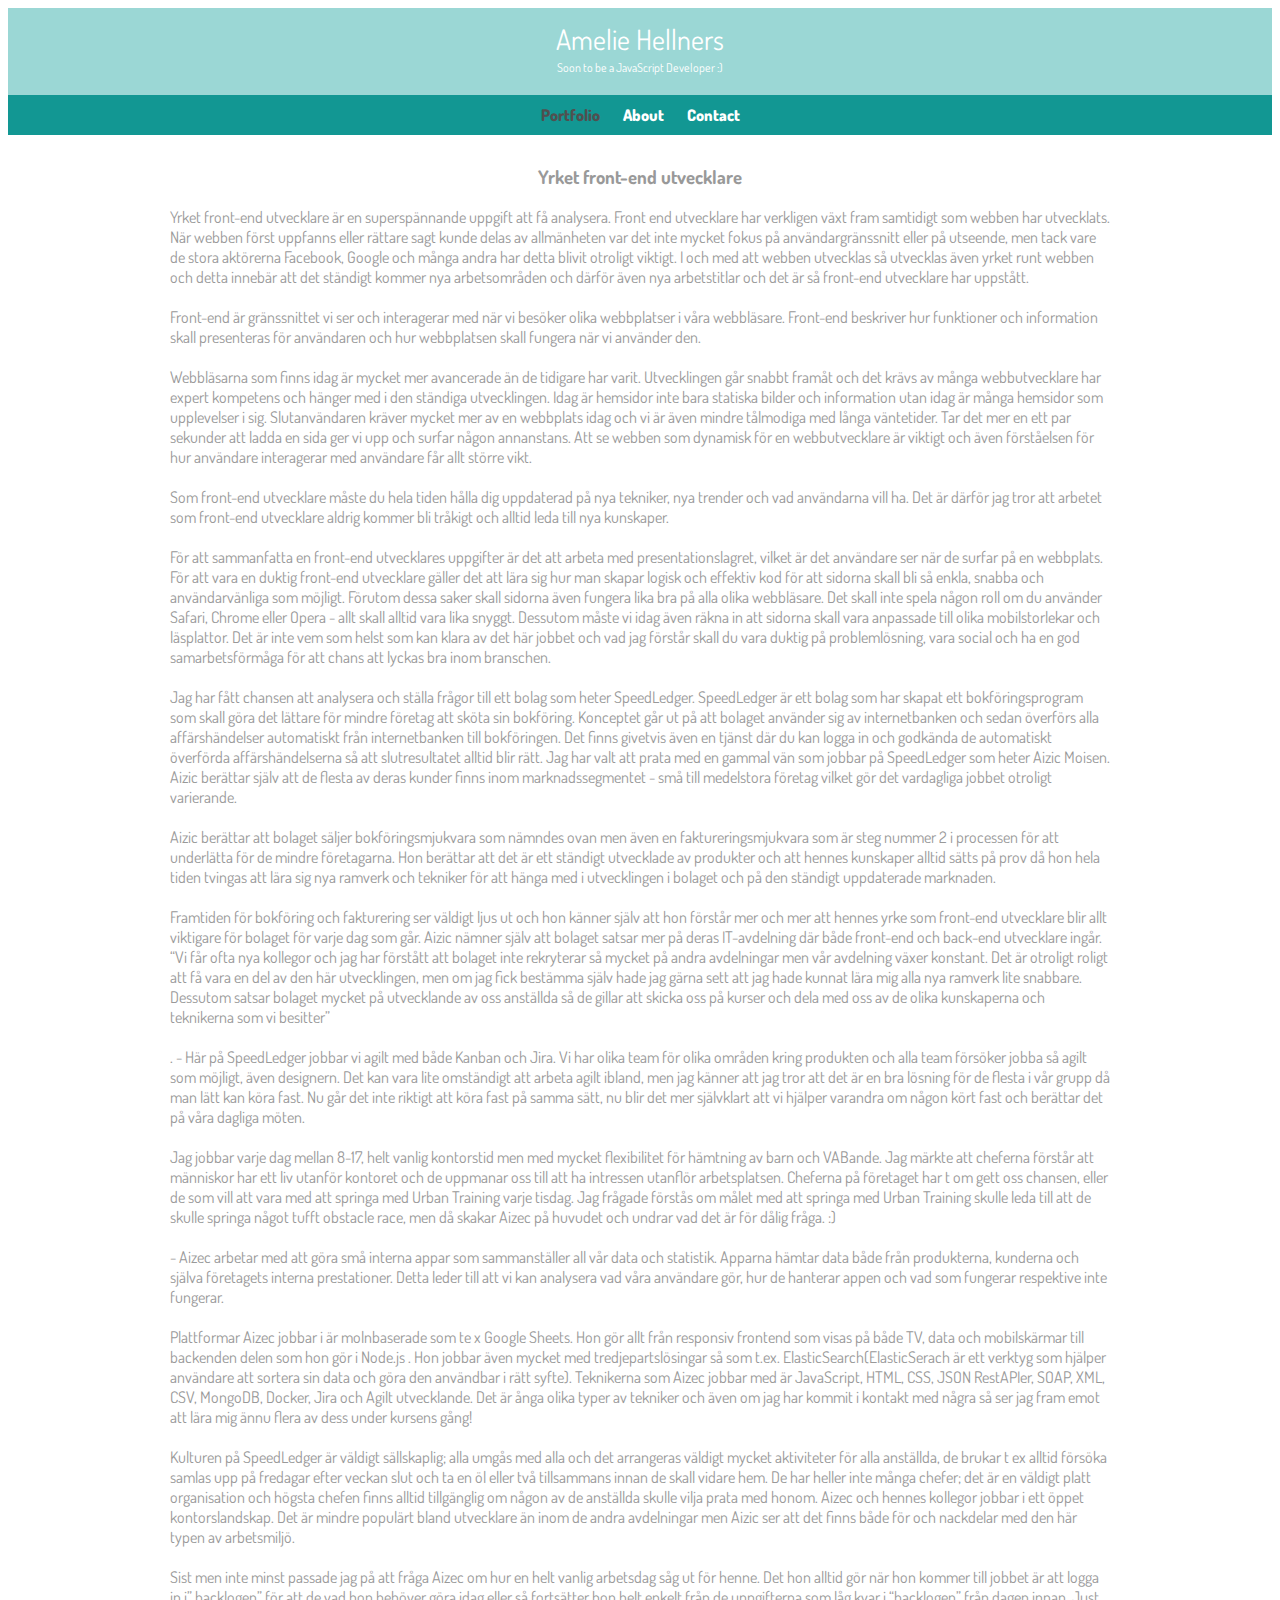
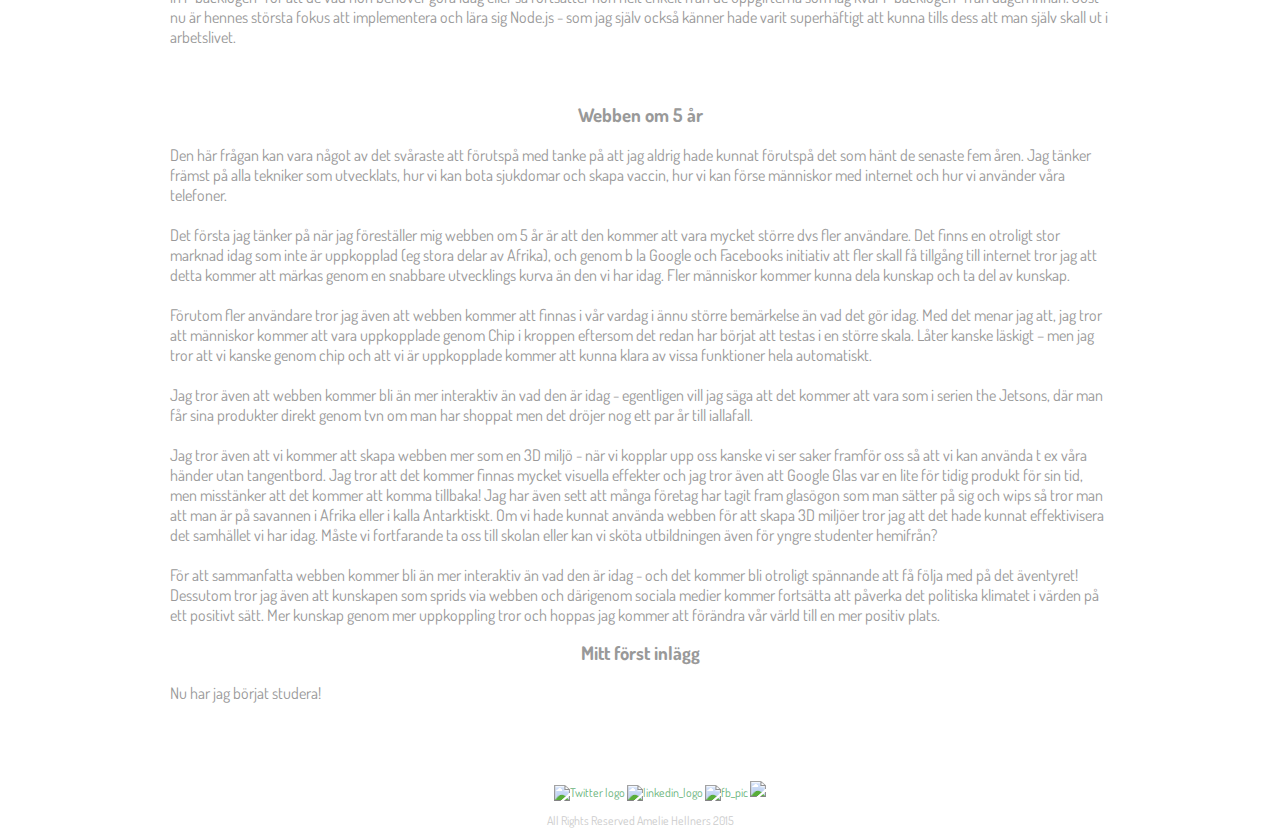
==== index.html @ 3ca5bb0c "updated with job analysis" ====
<!DOCTYPE html>
<html>
  <head>
    <meta charset="utf-8">
    <title>Amelie Hellners Portfolio</title>
    <link rel="stylesheet" href="css/normalize.css">
    <link href='http://fonts.googleapis.com/css?family=Changa+One|Open+Sans:400italic,700italic,400,700,800' rel='stylesheet' type='text/css'>
    <link href='https://fonts.googleapis.com/css?family=Dosis' rel='stylesheet' type='text/css'>
    <link rel="stylesheet" href="css/main.css">
    <link rel="stylesheet" href="css/animate.css">
    
  </head>
  <body>
    <header>
      <a href="index.html" id="logo">
        <h1>Amelie Hellners</h1>
        <h2>Soon to be a JavaScript Developer :)</h2>
      </a>
      <nav>
        <ul class="footer_list">
          <li><a href="index.html" class="selected">Portfolio</a></li>
          <li><a href="about.html">About</a></li>
          <li><a href="contact.html">Contact</a></li>
        </ul>
      </nav>
    </header>
    <div id="wrapper">
      <section>
        <article class="">
        <h3>Yrket front-end utvecklare</h3>
        <p>Yrket front-end utvecklare är en superspännande uppgift att få analysera. Front end utvecklare har verkligen växt fram samtidigt som webben har utvecklats. När webben först uppfanns eller rättare sagt kunde delas av allmänheten var det inte mycket fokus på användargränssnitt eller på utseende, men tack vare de stora aktörerna Facebook, Google och många andra har detta blivit otroligt viktigt. I och med att webben utvecklas så utvecklas även yrket runt webben och detta innebär att det ständigt kommer nya arbetsområden och därför även nya arbetstitlar och det är så front-end utvecklare har uppstått.<br><br>
 
Front-end är gränssnittet vi ser och interagerar med när vi besöker olika webbplatser i våra webbläsare. Front-end beskriver hur funktioner och information skall presenteras för användaren och hur webbplatsen skall fungera när vi använder den.<br><br>
 
Webbläsarna som finns idag är mycket mer avancerade än de tidigare har varit. Utvecklingen går snabbt framåt och det krävs av många webbutvecklare har expert kompetens och hänger med i den ständiga utvecklingen. Idag är hemsidor inte bara statiska bilder och information utan idag är många hemsidor som upplevelser i sig. Slutanvändaren kräver mycket mer av en webbplats idag och vi är även mindre tålmodiga med långa väntetider. Tar det mer en ett par sekunder att ladda en sida ger vi upp och surfar någon annanstans. Att se webben som dynamisk för en webbutvecklare är viktigt och även förståelsen för hur användare interagerar med användare får allt större vikt.<br><br>
 
Som front-end utvecklare måste du hela tiden hålla dig uppdaterad på nya tekniker, nya trender och vad användarna vill ha. Det är därför jag tror att arbetet som front-end utvecklare aldrig kommer bli tråkigt och alltid leda till nya kunskaper.<br><br>

För att sammanfatta en front-end utvecklares uppgifter är det att arbeta med presentationslagret, vilket är det användare ser när de surfar på en webbplats. För att vara en duktig front-end utvecklare gäller det att lära sig hur man skapar logisk och effektiv kod för att sidorna skall bli så enkla, snabba och användarvänliga som möjligt. Förutom dessa saker skall sidorna även fungera lika bra på alla olika webbläsare. Det skall inte spela någon roll om du använder Safari, Chrome eller Opera - allt skall alltid vara lika snyggt. Dessutom måste vi idag även räkna in att sidorna skall vara anpassade till olika mobilstorlekar och läsplattor. Det är inte vem som helst som kan klara av det här jobbet och vad jag förstår skall du vara duktig på problemlösning, vara social och ha en god samarbetsförmåga för att chans att lyckas bra inom branschen. <br><br>

Jag har fått chansen att analysera och ställa frågor till ett bolag som heter SpeedLedger. SpeedLedger är ett bolag som har skapat ett bokföringsprogram som skall göra det lättare för mindre företag att sköta sin bokföring. Konceptet går ut på att bolaget använder sig av internetbanken och sedan överförs alla affärshändelser automatiskt från internetbanken till bokföringen. Det finns givetvis även en tjänst där du kan logga in och godkända de automatiskt överförda affärshändelserna så att slutresultatet alltid blir rätt. Jag har valt att prata med en gammal vän som jobbar på SpeedLedger som heter Aizic Moisen. Aizic berättar själv att de flesta av deras kunder finns inom marknadssegmentet - små till medelstora företag vilket gör det vardagliga jobbet otroligt varierande.<br><br>
 
Aizic berättar att bolaget säljer bokföringsmjukvara som nämndes ovan men även en faktureringsmjukvara som är steg nummer 2 i processen för att underlätta för de mindre företagarna. Hon berättar att det är ett ständigt utvecklade av produkter och att hennes kunskaper alltid sätts på prov då hon hela tiden tvingas att lära sig nya ramverk och tekniker för att hänga med i utvecklingen i bolaget och på den ständigt uppdaterade marknaden.<br><br>
 
Framtiden för bokföring och fakturering ser väldigt ljus ut och hon känner själv att hon förstår mer och mer att hennes yrke som front-end utvecklare blir allt viktigare för bolaget för varje dag som går. Aizic nämner själv att bolaget satsar mer på deras IT-avdelning där både front-end och back-end utvecklare ingår. “Vi får ofta nya kollegor och jag har förstått att bolaget inte rekryterar så mycket på andra avdelningar men vår avdelning växer konstant. Det är otroligt roligt att få vara en del av den här utvecklingen, men om jag fick bestämma själv hade jag gärna sett att jag hade kunnat lära mig alla nya ramverk lite snabbare. Dessutom satsar bolaget mycket på utvecklande av oss anställda så de gillar att skicka oss på kurser och dela med oss av de olika kunskaperna och teknikerna som vi besitter”<br><br>
.
- Här på SpeedLedger jobbar vi agilt med både Kanban och Jira. Vi har olika team för olika områden kring produkten och alla team försöker jobba så agilt som möjligt, även designern. Det kan vara lite omständigt att arbeta agilt ibland, men jag känner att jag tror att det är en bra lösning för de flesta i vår grupp då man lätt kan köra fast. Nu går det inte riktigt att köra fast på samma sätt, nu blir det mer självklart att vi hjälper varandra om någon kört fast och berättar det på våra dagliga möten.<br><br>
 
Jag jobbar varje dag mellan 8-17, helt vanlig kontorstid men med mycket flexibilitet för hämtning av barn och VABande. Jag märkte att cheferna förstår att människor har ett liv utanför kontoret och de uppmanar oss till att ha intressen utanflör arbetsplatsen. Cheferna på företaget har t om gett oss chansen, eller de som vill att vara med att springa med Urban Training varje tisdag. Jag frågade förstås om målet med att springa med Urban Training skulle leda till att de skulle springa något tufft obstacle race, men då skakar Aizec på huvudet och undrar vad det är för dålig fråga. :) <br><br>

- Aizec arbetar med att göra små interna appar som sammanställer all vår data och statistik. Apparna hämtar data både från produkterna, kunderna och själva företagets interna prestationer. Detta leder till att vi kan analysera vad våra användare gör, hur de hanterar appen och vad som fungerar respektive inte fungerar. <br><br>
 
Plattformar Aizec jobbar i är molnbaserade som te x  Google Sheets. Hon gör allt från responsiv frontend som visas på både TV, data och mobilskärmar till backenden delen som hon gör i  Node.js . Hon jobbar även mycket med tredjepartslösingar så som t.ex. ElasticSearch(ElasticSerach är ett verktyg som hjälper användare att sortera sin data och göra den användbar i rätt syfte). Teknikerna som Aizec jobbar med är JavaScript, HTML, CSS, JSON RestAPIer, SOAP, XML, CSV, MongoDB,  Docker, Jira och Agilt utvecklande. Det är ånga olika typer av tekniker och även om jag har kommit i kontakt med några så ser jag fram emot att lära mig ännu flera av dess under kursens gång! <br><br>

Kulturen på SpeedLedger  är väldigt sällskaplig; alla umgås med alla och det arrangeras väldigt mycket aktiviteter för alla anställda, de brukar t ex alltid försöka samlas upp på fredagar efter veckan slut och ta en öl eller två tillsammans innan de skall vidare hem. De har heller inte många chefer; det är en väldigt platt organisation och högsta chefen finns alltid tillgänglig om någon av de anställda skulle vilja prata med honom. Aizec och hennes kollegor  jobbar i ett öppet kontorslandskap. Det är mindre populärt bland utvecklare än inom de andra avdelningar men Aizic ser att det finns både för och nackdelar med den här typen av arbetsmiljö. <br><br>
 
Sist men inte minst passade jag på att fråga Aizec om hur en helt vanlig arbetsdag såg ut för henne. Det hon alltid gör när hon kommer till jobbet är att logga in i” backlogen” för att de vad hon behöver göra idag eller så fortsätter hon helt enkelt från de uppgifterna som låg kvar i “backlogen” från dagen innan. Just nu är hennes största fokus att implementera och lära sig Node.js - som jag själv också känner hade varit superhäftigt att kunna tills dess att man själv skall ut i arbetslivet. <br><br>

        </p>
          <br>
          <h3>Webben om 5 år</h3>
          <p>
            Den här frågan kan vara något av det svåraste att förutspå med tanke på att jag aldrig hade kunnat förutspå det som hänt de senaste fem åren. Jag tänker främst på alla tekniker som utvecklats, hur vi kan bota sjukdomar och skapa vaccin, hur vi kan förse människor med internet och hur vi använder våra telefoner.<br><br>

Det första jag tänker på när jag föreställer mig webben om 5 år är att den kommer att vara mycket större dvs fler användare. Det finns en otroligt stor marknad idag som inte är uppkopplad (eg stora delar av Afrika), och genom b la Google och Facebooks initiativ  att fler skall få tillgång till internet tror jag att detta kommer att märkas genom en snabbare utvecklings kurva än den vi har idag. Fler människor kommer kunna dela kunskap och ta del av kunskap. <br><br>

Förutom fler användare tror jag även att webben kommer att finnas i vår vardag i ännu större bemärkelse än vad det gör idag. Med det menar jag att, jag tror att människor kommer att vara uppkopplade genom Chip i kroppen eftersom det redan har börjat att testas i en större skala.  Låter kanske läskigt – men jag tror att vi kanske genom chip och att vi är uppkopplade kommer att kunna klara av vissa funktioner hela automatiskt.<br><br>

 Jag tror även att webben kommer bli än mer interaktiv än vad den är idag - egentligen vill jag säga att det kommer att vara som i serien the Jetsons, där man får sina produkter direkt genom tvn om man har shoppat men det dröjer nog ett par år till iallafall. <br><br>

Jag tror även att vi kommer att skapa webben mer som en 3D miljö - när vi kopplar upp oss kanske vi ser saker framför oss så att vi kan använda t ex våra händer utan tangentbord. Jag tror att det kommer finnas mycket visuella effekter och jag tror även att Google Glas var en lite för tidig produkt för sin tid, men misstänker att det kommer att komma tillbaka! Jag har även sett att många företag har tagit fram glasögon som man sätter på sig och wips så tror man att man är på savannen i Afrika eller i kalla Antarktiskt. Om vi hade kunnat använda webben för att skapa 3D miljöer tror jag att det hade kunnat effektivisera det samhället vi har idag. Måste vi fortfarande ta oss till skolan eller kan vi sköta utbildningen även för yngre studenter hemifrån? <br>
<br>

För att sammanfatta webben kommer bli än mer interaktiv än vad den är idag - och det kommer bli otroligt spännande att få följa med på det äventyret! Dessutom tror jag även att kunskapen som sprids via webben och därigenom sociala medier kommer fortsätta att påverka det politiska klimatet i värden på ett positivt sätt. Mer kunskap genom mer uppkoppling tror och hoppas jag kommer att förändra vår värld till en mer positiv plats.

          </p>
        </article>

        <article class="">
          <h3>Mitt först inlägg</h3>
          <p>
            Nu har jag börjat studera!
          </p>
        </article>

      </section>
      <footer>
      <ul id="social">
        <li>
          <a href="https://twitter.com/ameliehellners" >
          <img src="https://cdn1.iconfinder.com/data/icons/somacro___dpi_social_media_icons_by_vervex-dfjq/128/twitter.png" alt="Twitter logo">
          </a>
        </li>
          <li>
            <a href="https://www.linkedin.com/pub/amelie-hellners/28/316/5aa">
            <img src="https://cdn1.iconfinder.com/data/icons/somacro___dpi_social_media_icons_by_vervex-dfjq/128/linkedin.png" alt="linkedin_logo">  
            </a> 
          </li>

        <li>
           <a href ="https://www.facebook.com/ahellners" >
          <img src="https://cdn1.iconfinder.com/data/icons/somacro___dpi_social_media_icons_by_vervex-dfjq/128/facebook.png" alt="fb_pic">          
        </li>
        <li>
          <a href="www.instagram/ampelie">
          <img src="https://cdn1.iconfinder.com/data/icons/somacro___dpi_social_media_icons_by_vervex-dfjq/128/instagram.png">
          </a>
        </li>
      </ul>
               <p>All Rights Reserved Amelie Hellners 2015</p>

       </footer>
    </div>

    
  </body>
    <script src="js/wow.min.js"></script>
              <script>
              new WOW().init();
              </script>
</html>
---- css/main.css ----
/**********************************
GENERAL
***********************************/

body {
  font-family: 'Dosis', sans-serif;
}

#wrapper {
  max-width: 940px;
  margin: 0 auto;
  padding: 0 5%;
}

a {
  text-decoration: none;
}

img {
  max-width: 100%;
}

h3, h4 {
  margin: 0 0 1em 0;
  text-align: center;
    font-family: 'Dosis', sans-serif;

}


/**********************************
HEADING
***********************************/

header {
  float: left;
  margin: 0 0 30px 0;
  padding: 5px 0 0 0;
  width: 100%;
}

#logo {
  text-align: center;
  margin: 0;
}

h1 {
  font-family: 'Dosis', sans-serif;
  margin: 15px 0;
  font-size: 1.75em;
  font-weight: normal;
  line-height: 0.8em;
}

h2 {
  font-size: 0.75em;
  margin: -5px 0 0;
  font-weight: normal;
  font-family: 'Dosis', sans-serif;
}



/**********************************
NAVIGATION
***********************************/

nav {
  text-align: center;
  padding: 10px 0;
  margin: 20px 0 0;
  font-family: 'Dosis', sans-serif;
}

nav ul {
  list-style: none;
  margin: 0 10px;
  padding: 0;
  font-family: 'Dosis', sans-serif;

}

nav li {
  display: inline-block;
  font-family: 'Dosis', sans-serif;

}

nav a {
  font-weight: 800;
  padding: 15px 10px;
  font-family: 'Dosis', sans-serif;

}



/**********************************
FOOTER
***********************************/

footer {
  font-size: 0.75em;
  text-align: center;
  clear: both;
  padding-top: 50px;
  color: #ccc;
}

.social-icon {
  width: 20px;
  height: 20px;
  margin: 0 5px;
}

.footer{
  width: 40px;
  height: 40px;
  margin: 0 5px;

}

ul #social {

    width: 128px;
    height: 128px;
    margin: 50px auto;
}

ol ul{
  list-style: none;
}

li{

   display:inline;
}

#social ul li{
    float: left;
    width: 25%;
}



/**********************************
PAGE: PORTFOLIO
***********************************/

#gallery {
  margin: 0;
  padding: 0;
  list-style: none;
}

#gallery li {
  float: left;
  width: 45%;
  margin: 2.5%;
  background-color: #f5f5f5;
  color: #bdc3c7;
}

#gallery li a p {
  margin: 0;
  padding: 5%;
  font-size: 0.75em;
  color: #bdc3c7
}



/**********************************
PAGE: ABOUT
***********************************/
  .profile-photo {
    display: block;
    max-width: 220px;
    margin: 0 auto 30px;

}

.about_me{
text-align: center; 

}



/**********************************
PAGE: CONTACT
***********************************/

.contact-info {
  list-style: none;
  padding: 0;
  margin: 0;
  font-size: 0.9em;
}

.contact-info a {
  display: block;
  min-height: 20px;
  background-repeat: no-repeat;
  background-size: 20px 20px;
  padding: 0 0 0 30px;
  margin: 0 0 10px;
}

.contact-info li.phone a {
  background-image: url('../img/phone.png');
}

.contact-info li.mail a {
  background-image: url('../img/mail.png');
}

.contact-info li.twitter a {
  background-image: url('../img/twitter.png');
}



/**********************************
COLORS
***********************************/

/* site body */
body {
  background-color: #fff;
  color: #999;
}

/* green header */
header {
  background: #9BD7D5;
  border-color: #FFF5C3;
}

/* nav background on mobile */
nav {
  background: #129793;
}

/* logo text */
h1, h2 {
  color: #fff;
}

/* links */
a {
  color: #6ab47b;
}

/* nav link */
nav a, nav a:visited {
  color: #fff;
}

/* selected nav link */
nav a.selected, nav a:hover {
  color: #505050;
}
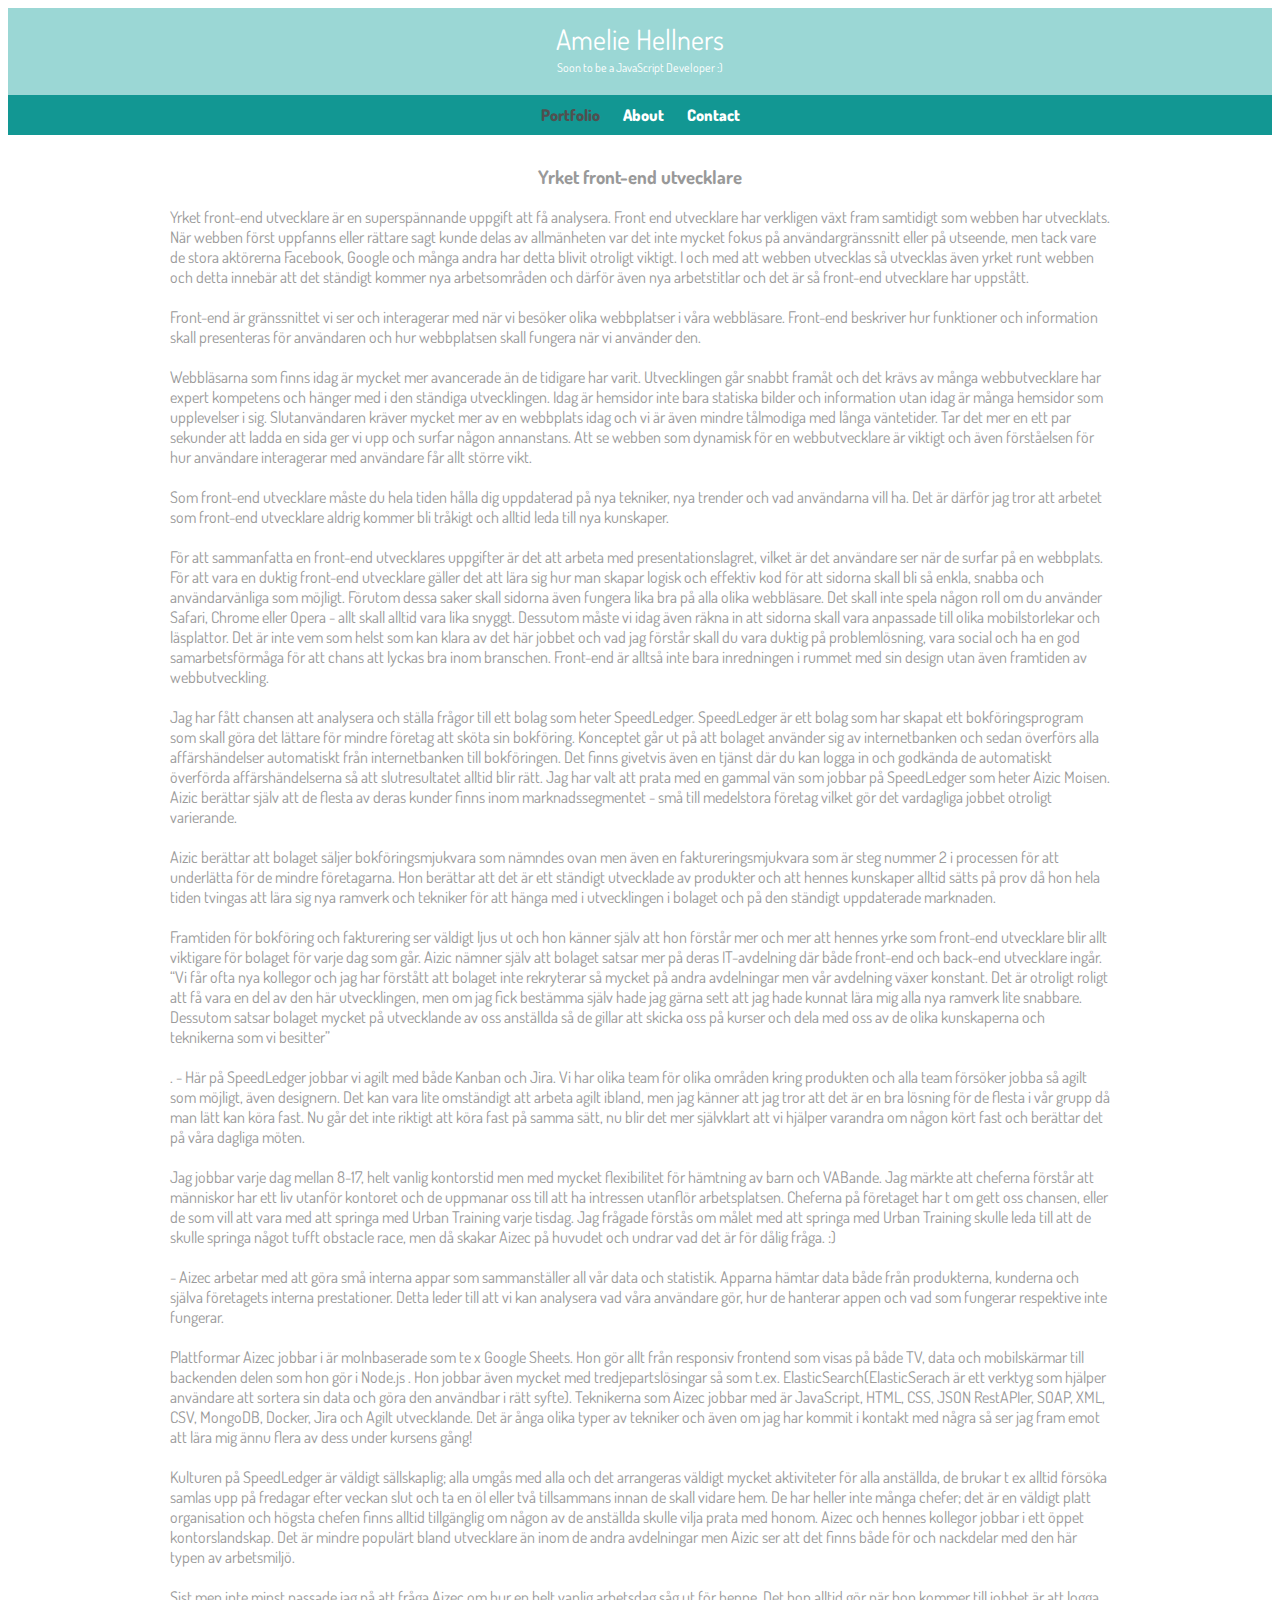
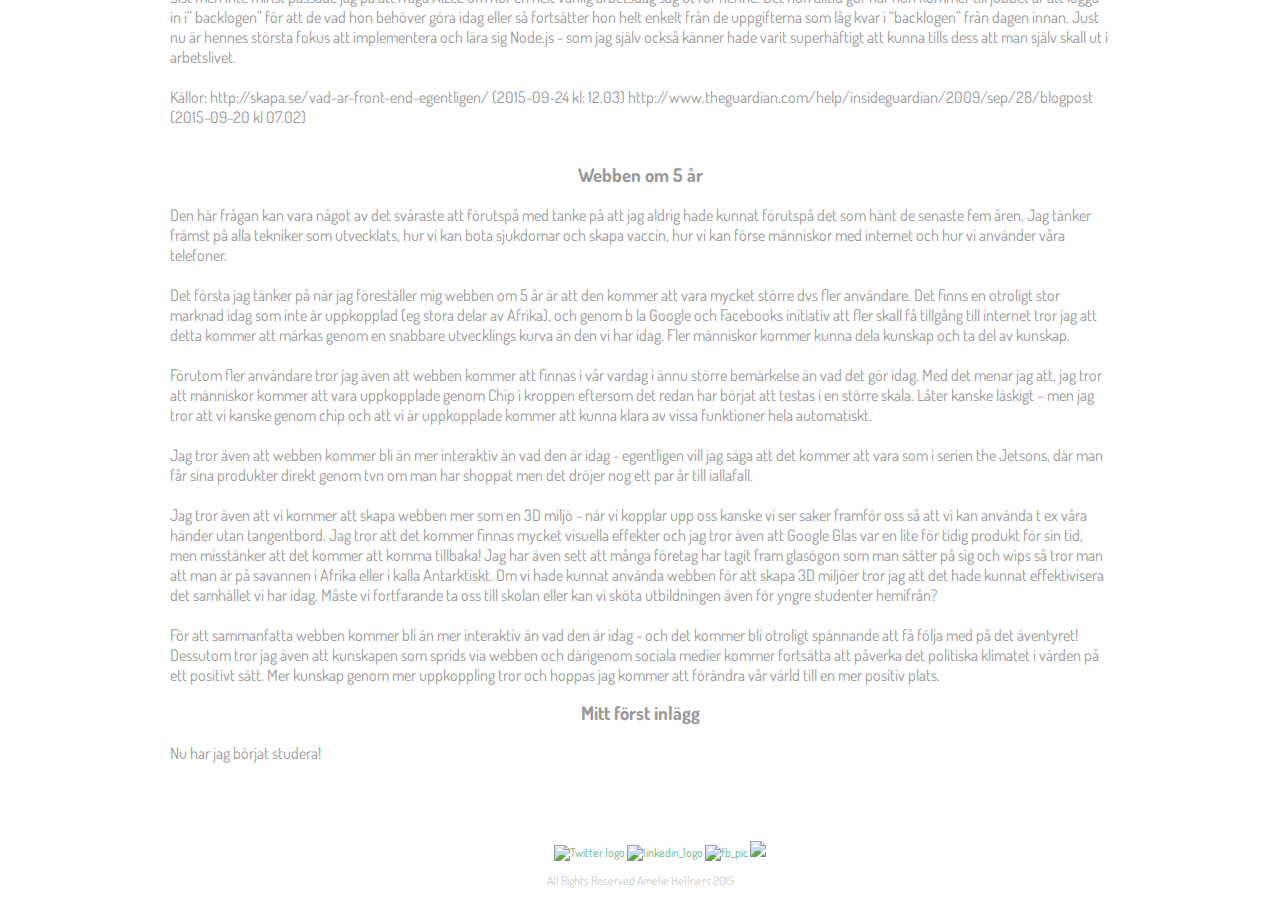
==== commit a843ef5f: "added sources" ====
--- a/index.html
+++ b/index.html
@@ -36,7 +36,7 @@
  
 Som front-end utvecklare måste du hela tiden hålla dig uppdaterad på nya tekniker, nya trender och vad användarna vill ha. Det är därför jag tror att arbetet som front-end utvecklare aldrig kommer bli tråkigt och alltid leda till nya kunskaper.<br><br>
 
-För att sammanfatta en front-end utvecklares uppgifter är det att arbeta med presentationslagret, vilket är det användare ser när de surfar på en webbplats. För att vara en duktig front-end utvecklare gäller det att lära sig hur man skapar logisk och effektiv kod för att sidorna skall bli så enkla, snabba och användarvänliga som möjligt. Förutom dessa saker skall sidorna även fungera lika bra på alla olika webbläsare. Det skall inte spela någon roll om du använder Safari, Chrome eller Opera - allt skall alltid vara lika snyggt. Dessutom måste vi idag även räkna in att sidorna skall vara anpassade till olika mobilstorlekar och läsplattor. Det är inte vem som helst som kan klara av det här jobbet och vad jag förstår skall du vara duktig på problemlösning, vara social och ha en god samarbetsförmåga för att chans att lyckas bra inom branschen. <br><br>
+För att sammanfatta en front-end utvecklares uppgifter är det att arbeta med presentationslagret, vilket är det användare ser när de surfar på en webbplats. För att vara en duktig front-end utvecklare gäller det att lära sig hur man skapar logisk och effektiv kod för att sidorna skall bli så enkla, snabba och användarvänliga som möjligt. Förutom dessa saker skall sidorna även fungera lika bra på alla olika webbläsare. Det skall inte spela någon roll om du använder Safari, Chrome eller Opera - allt skall alltid vara lika snyggt. Dessutom måste vi idag även räkna in att sidorna skall vara anpassade till olika mobilstorlekar och läsplattor. Det är inte vem som helst som kan klara av det här jobbet och vad jag förstår skall du vara duktig på problemlösning, vara social och ha en god samarbetsförmåga för att chans att lyckas bra inom branschen. Front-end är alltså inte bara inredningen i rummet med sin design utan även framtiden av webbutveckling.<br><br>
 
 Jag har fått chansen att analysera och ställa frågor till ett bolag som heter SpeedLedger. SpeedLedger är ett bolag som har skapat ett bokföringsprogram som skall göra det lättare för mindre företag att sköta sin bokföring. Konceptet går ut på att bolaget använder sig av internetbanken och sedan överförs alla affärshändelser automatiskt från internetbanken till bokföringen. Det finns givetvis även en tjänst där du kan logga in och godkända de automatiskt överförda affärshändelserna så att slutresultatet alltid blir rätt. Jag har valt att prata med en gammal vän som jobbar på SpeedLedger som heter Aizic Moisen. Aizic berättar själv att de flesta av deras kunder finns inom marknadssegmentet - små till medelstora företag vilket gör det vardagliga jobbet otroligt varierande.<br><br>
  
@@ -56,6 +56,9 @@
  
 Sist men inte minst passade jag på att fråga Aizec om hur en helt vanlig arbetsdag såg ut för henne. Det hon alltid gör när hon kommer till jobbet är att logga in i” backlogen” för att de vad hon behöver göra idag eller så fortsätter hon helt enkelt från de uppgifterna som låg kvar i “backlogen” från dagen innan. Just nu är hennes största fokus att implementera och lära sig Node.js - som jag själv också känner hade varit superhäftigt att kunna tills dess att man själv skall ut i arbetslivet. <br><br>
 
+
+Källor: http://skapa.se/vad-ar-front-end-egentligen/ (2015-09-24 kl: 12.03)
+        http://www.theguardian.com/help/insideguardian/2009/sep/28/blogpost (2015-09-20 kl 07.02)
         </p>
           <br>
           <h3>Webben om 5 år</h3>
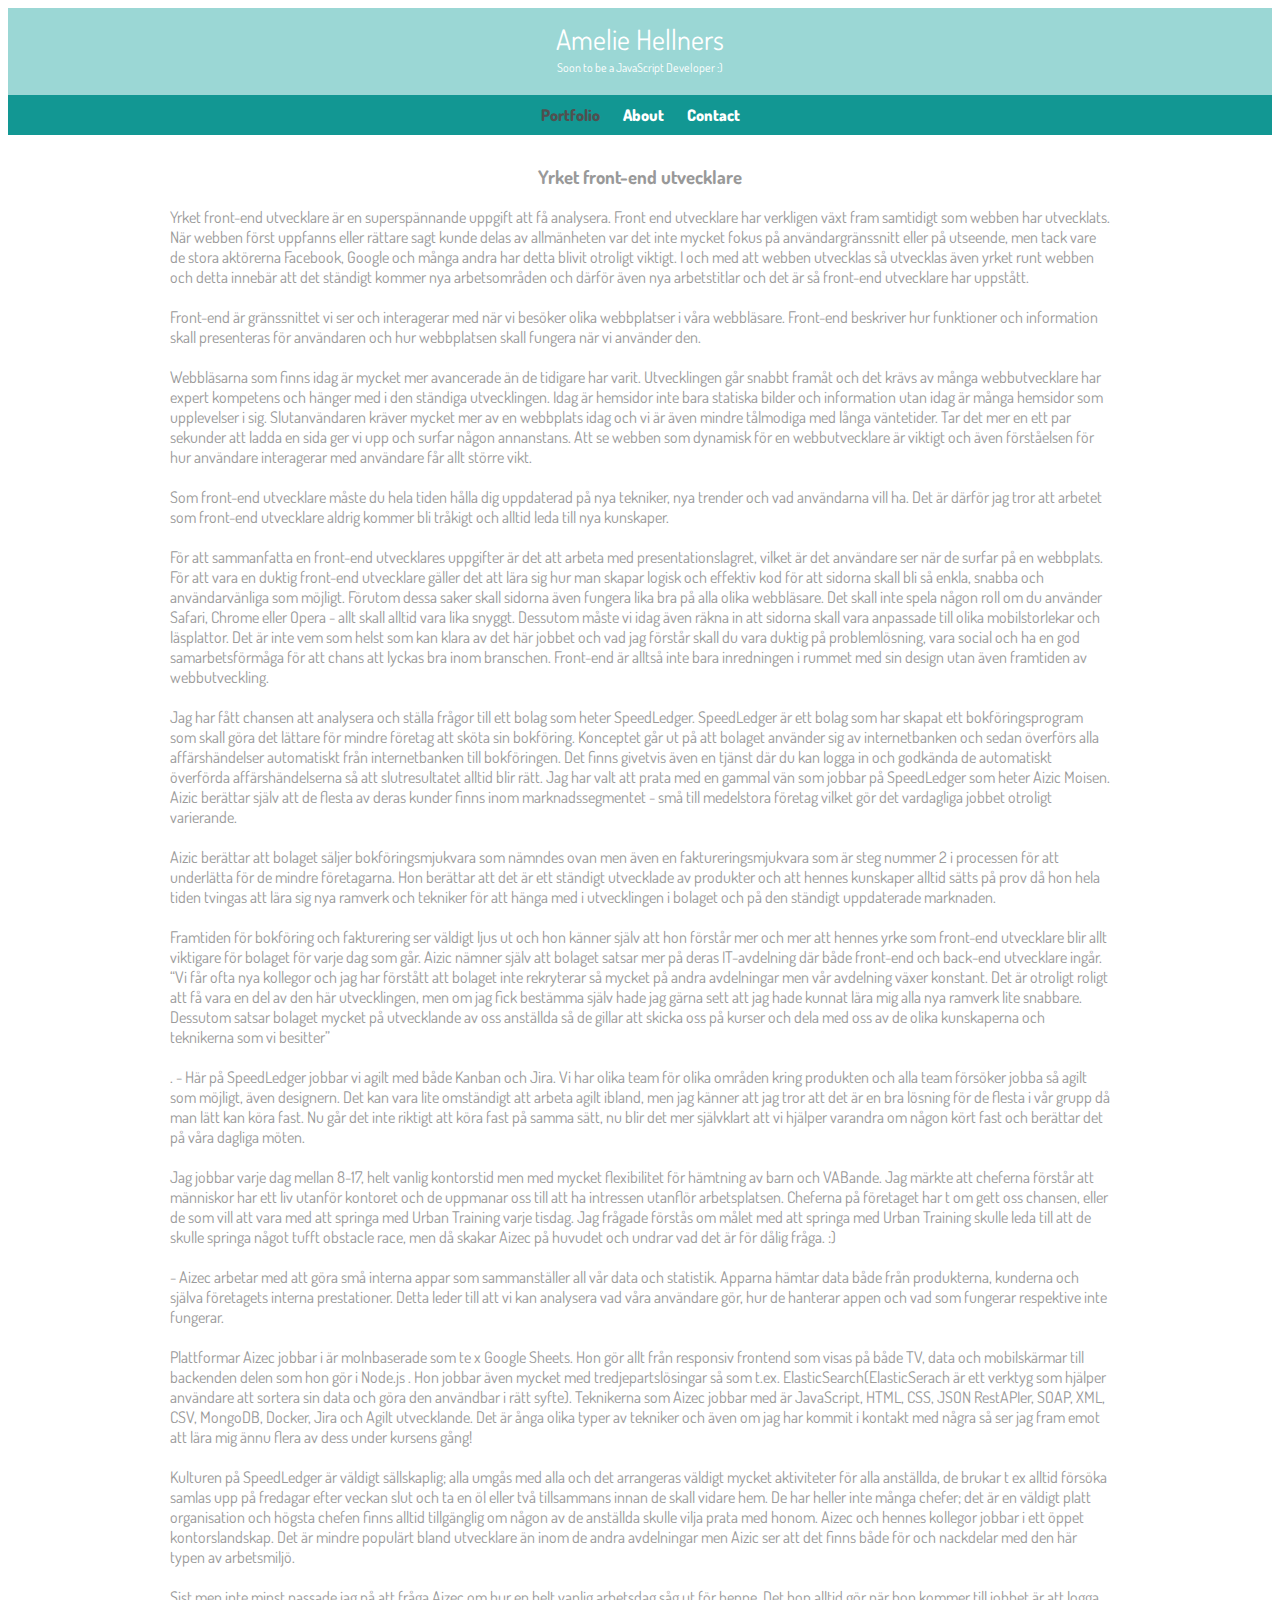
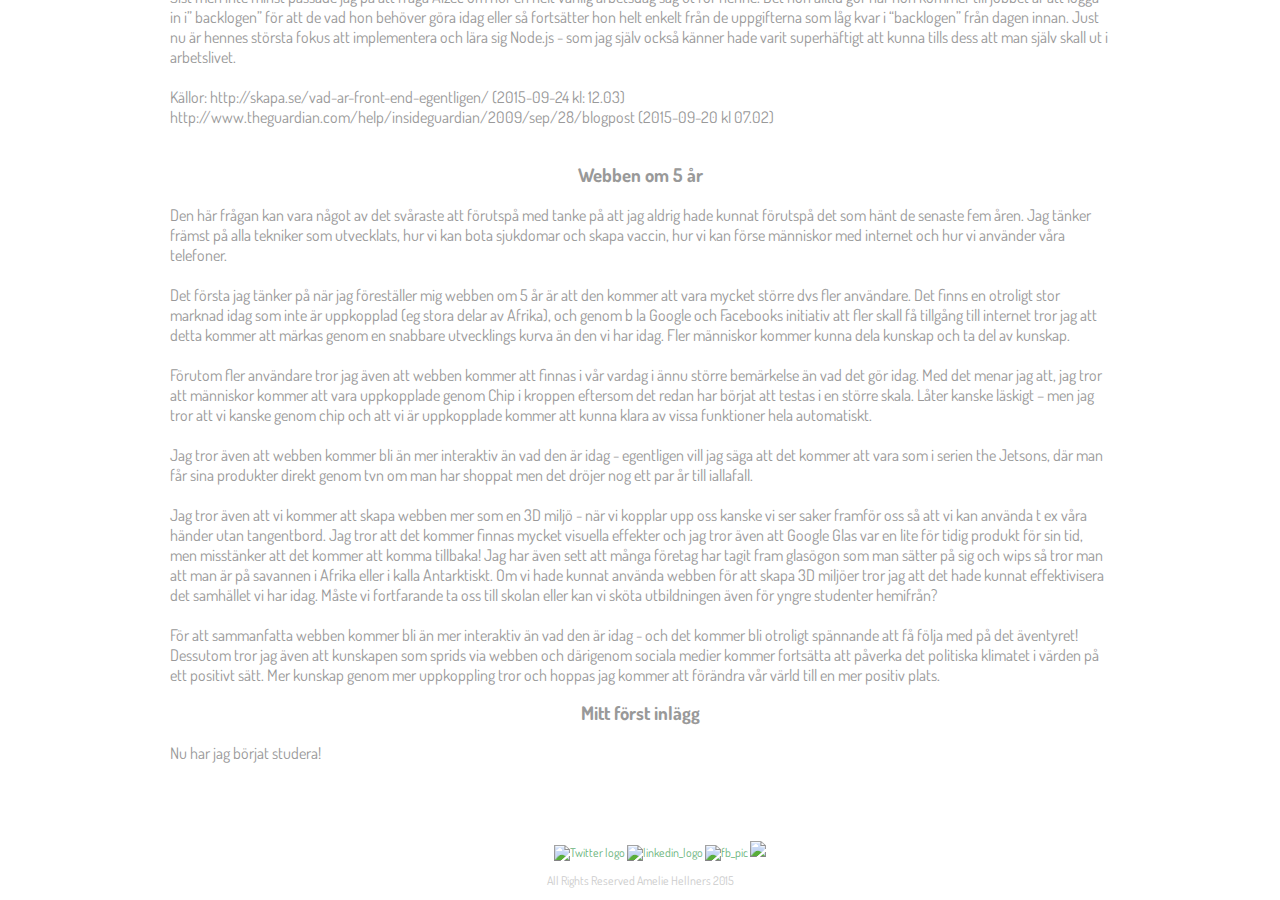
==== commit d33d1f15: "add br" ====
--- a/index.html
+++ b/index.html
@@ -57,7 +57,7 @@
 Sist men inte minst passade jag på att fråga Aizec om hur en helt vanlig arbetsdag såg ut för henne. Det hon alltid gör när hon kommer till jobbet är att logga in i” backlogen” för att de vad hon behöver göra idag eller så fortsätter hon helt enkelt från de uppgifterna som låg kvar i “backlogen” från dagen innan. Just nu är hennes största fokus att implementera och lära sig Node.js - som jag själv också känner hade varit superhäftigt att kunna tills dess att man själv skall ut i arbetslivet. <br><br>
 
 
-Källor: http://skapa.se/vad-ar-front-end-egentligen/ (2015-09-24 kl: 12.03)
+Källor: http://skapa.se/vad-ar-front-end-egentligen/ (2015-09-24 kl: 12.03)<br>
         http://www.theguardian.com/help/insideguardian/2009/sep/28/blogpost (2015-09-20 kl 07.02)
         </p>
           <br>
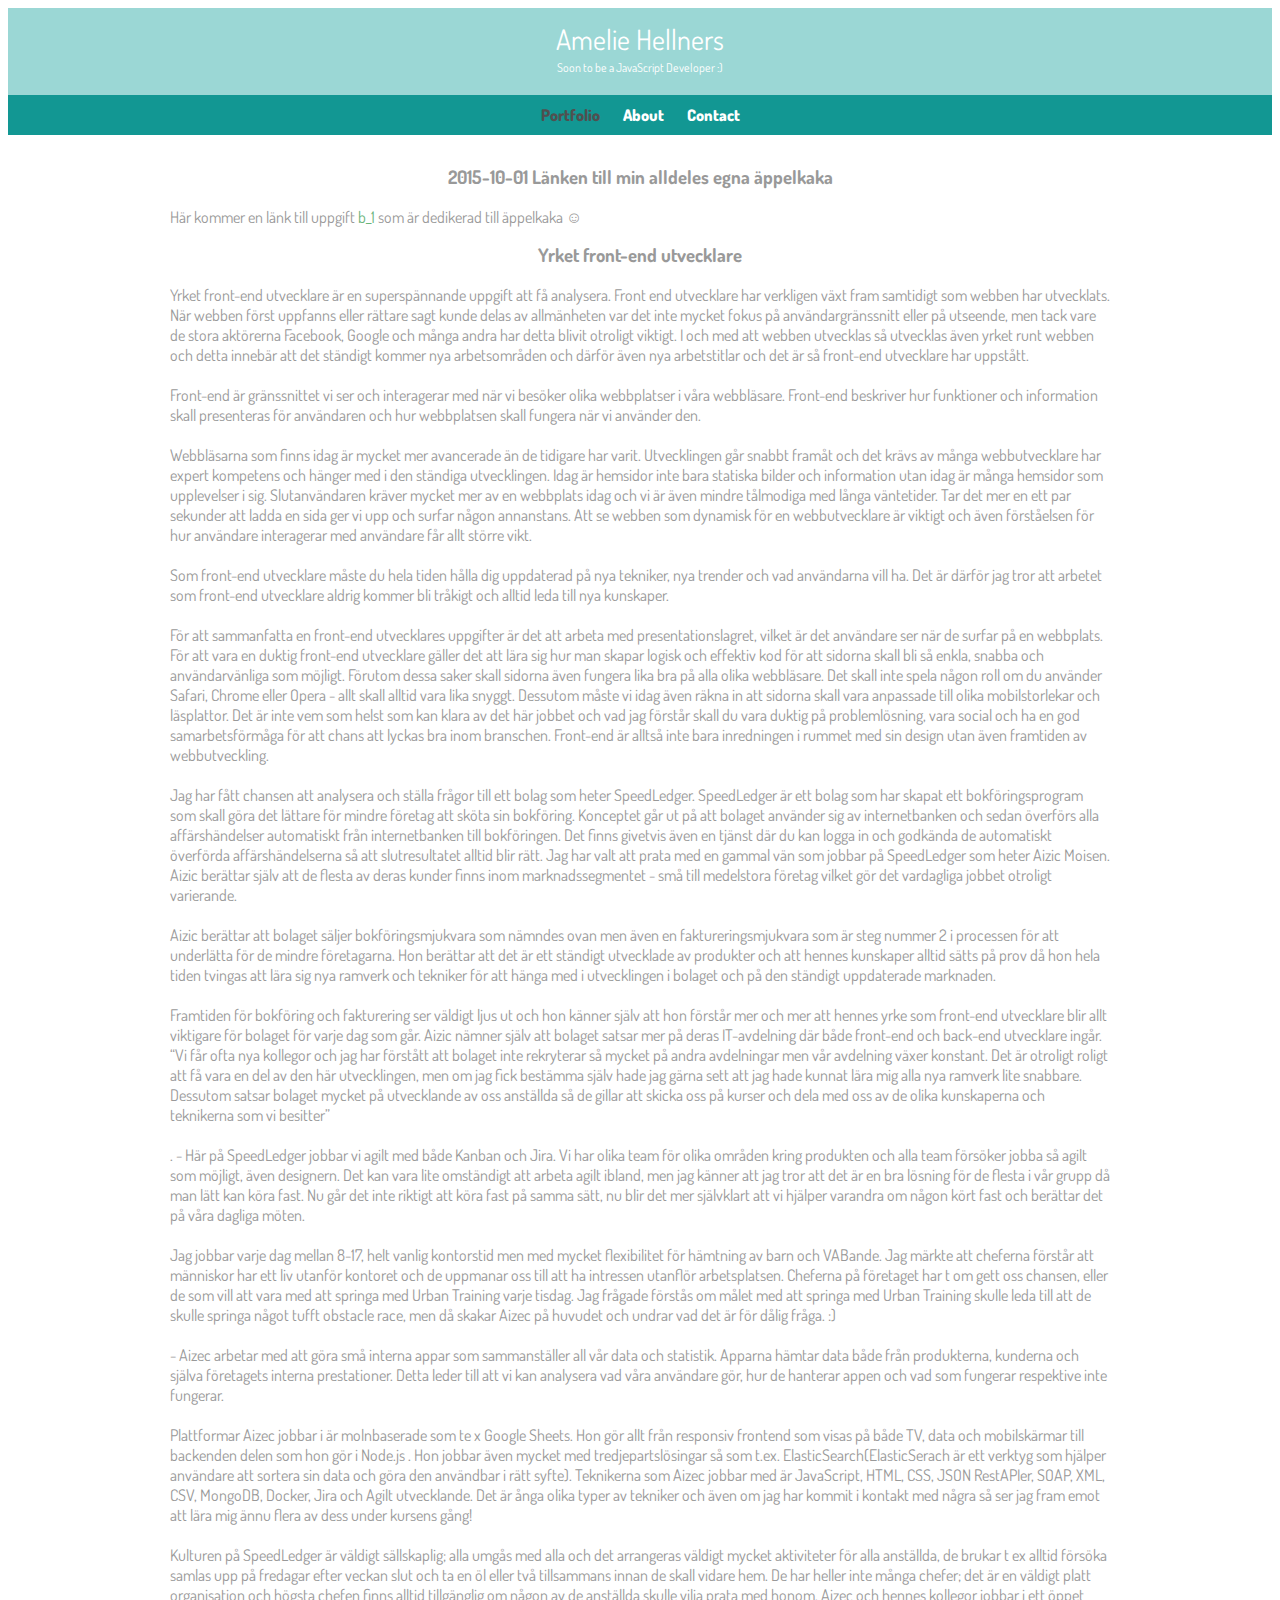
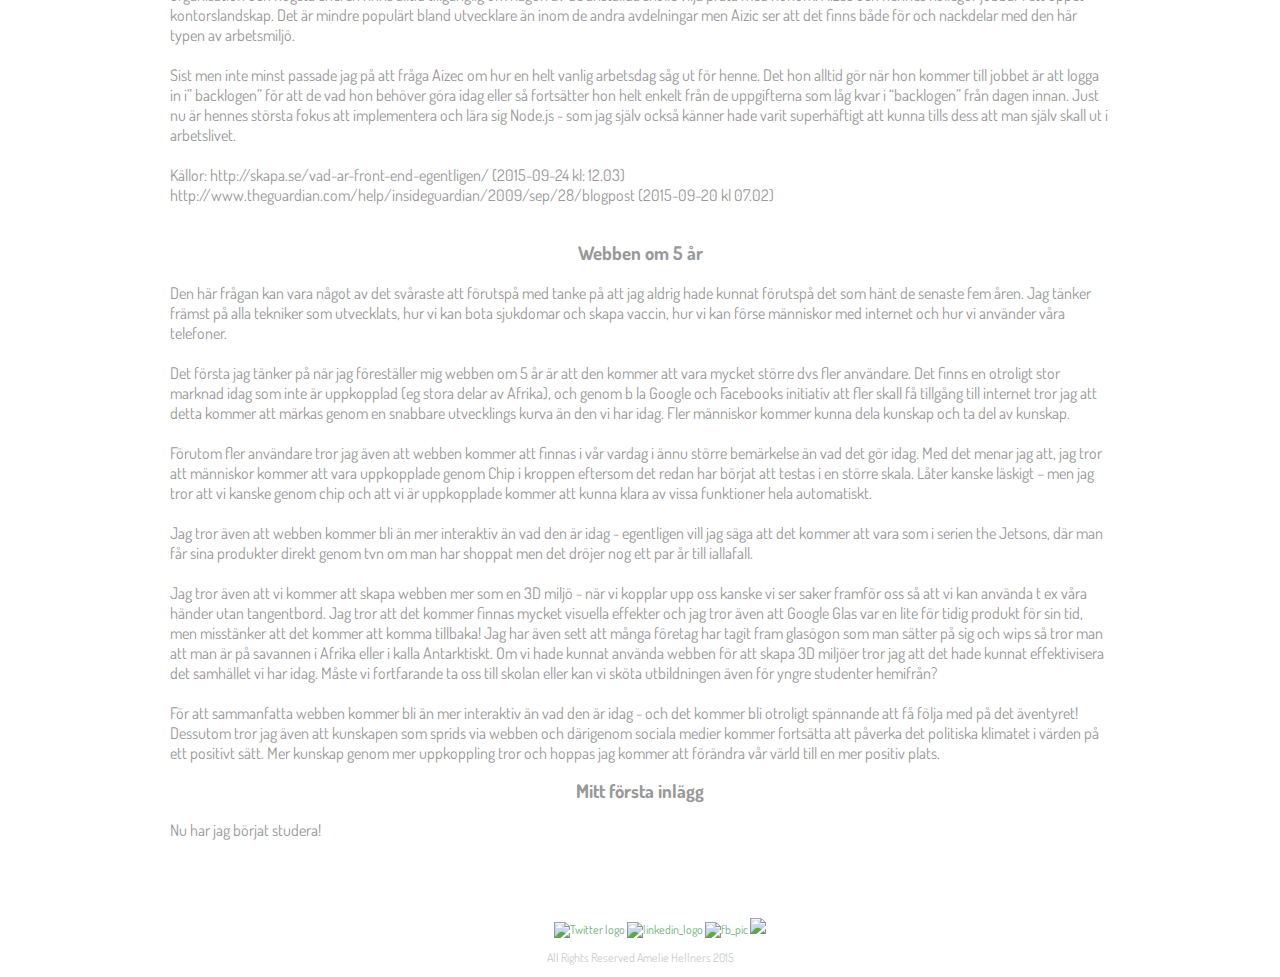
==== commit 77474208: "add b_1 task" ====
--- a/index.html
+++ b/index.html
@@ -17,16 +17,24 @@
         <h2>Soon to be a JavaScript Developer :)</h2>
       </a>
       <nav>
-        <ul class="footer_list">
+        <ul class="navigation_menu">
           <li><a href="index.html" class="selected">Portfolio</a></li>
           <li><a href="about.html">About</a></li>
           <li><a href="contact.html">Contact</a></li>
         </ul>
       </nav>
     </header>
+
     <div id="wrapper">
       <section>
-        <article class="">
+
+        <article class="post">
+    <h3>2015-10-01 Länken till min alldeles egna äppelkaka</h3>
+      <p>Här kommer en länk till uppgift <a href="b1/applepie.html">b_1</a> som är dedikerad till äppelkaka &#9786;</p>
+
+      </article>
+
+        <article class="post">
         <h3>Yrket front-end utvecklare</h3>
         <p>Yrket front-end utvecklare är en superspännande uppgift att få analysera. Front end utvecklare har verkligen växt fram samtidigt som webben har utvecklats. När webben först uppfanns eller rättare sagt kunde delas av allmänheten var det inte mycket fokus på användargränssnitt eller på utseende, men tack vare de stora aktörerna Facebook, Google och många andra har detta blivit otroligt viktigt. I och med att webben utvecklas så utvecklas även yrket runt webben och detta innebär att det ständigt kommer nya arbetsområden och därför även nya arbetstitlar och det är så front-end utvecklare har uppstått.<br><br>
  
@@ -79,8 +87,8 @@
           </p>
         </article>
 
-        <article class="">
-          <h3>Mitt först inlägg</h3>
+        <article class="post">
+          <h3>Mitt första inlägg</h3>
           <p>
             Nu har jag börjat studera!
           </p>
@@ -105,7 +113,7 @@
           <img src="https://cdn1.iconfinder.com/data/icons/somacro___dpi_social_media_icons_by_vervex-dfjq/128/facebook.png" alt="fb_pic">          
         </li>
         <li>
-          <a href="www.instagram/ampelie">
+          <a href="https://instagram.com/ampelie/">
           <img src="https://cdn1.iconfinder.com/data/icons/somacro___dpi_social_media_icons_by_vervex-dfjq/128/instagram.png">
           </a>
         </li>
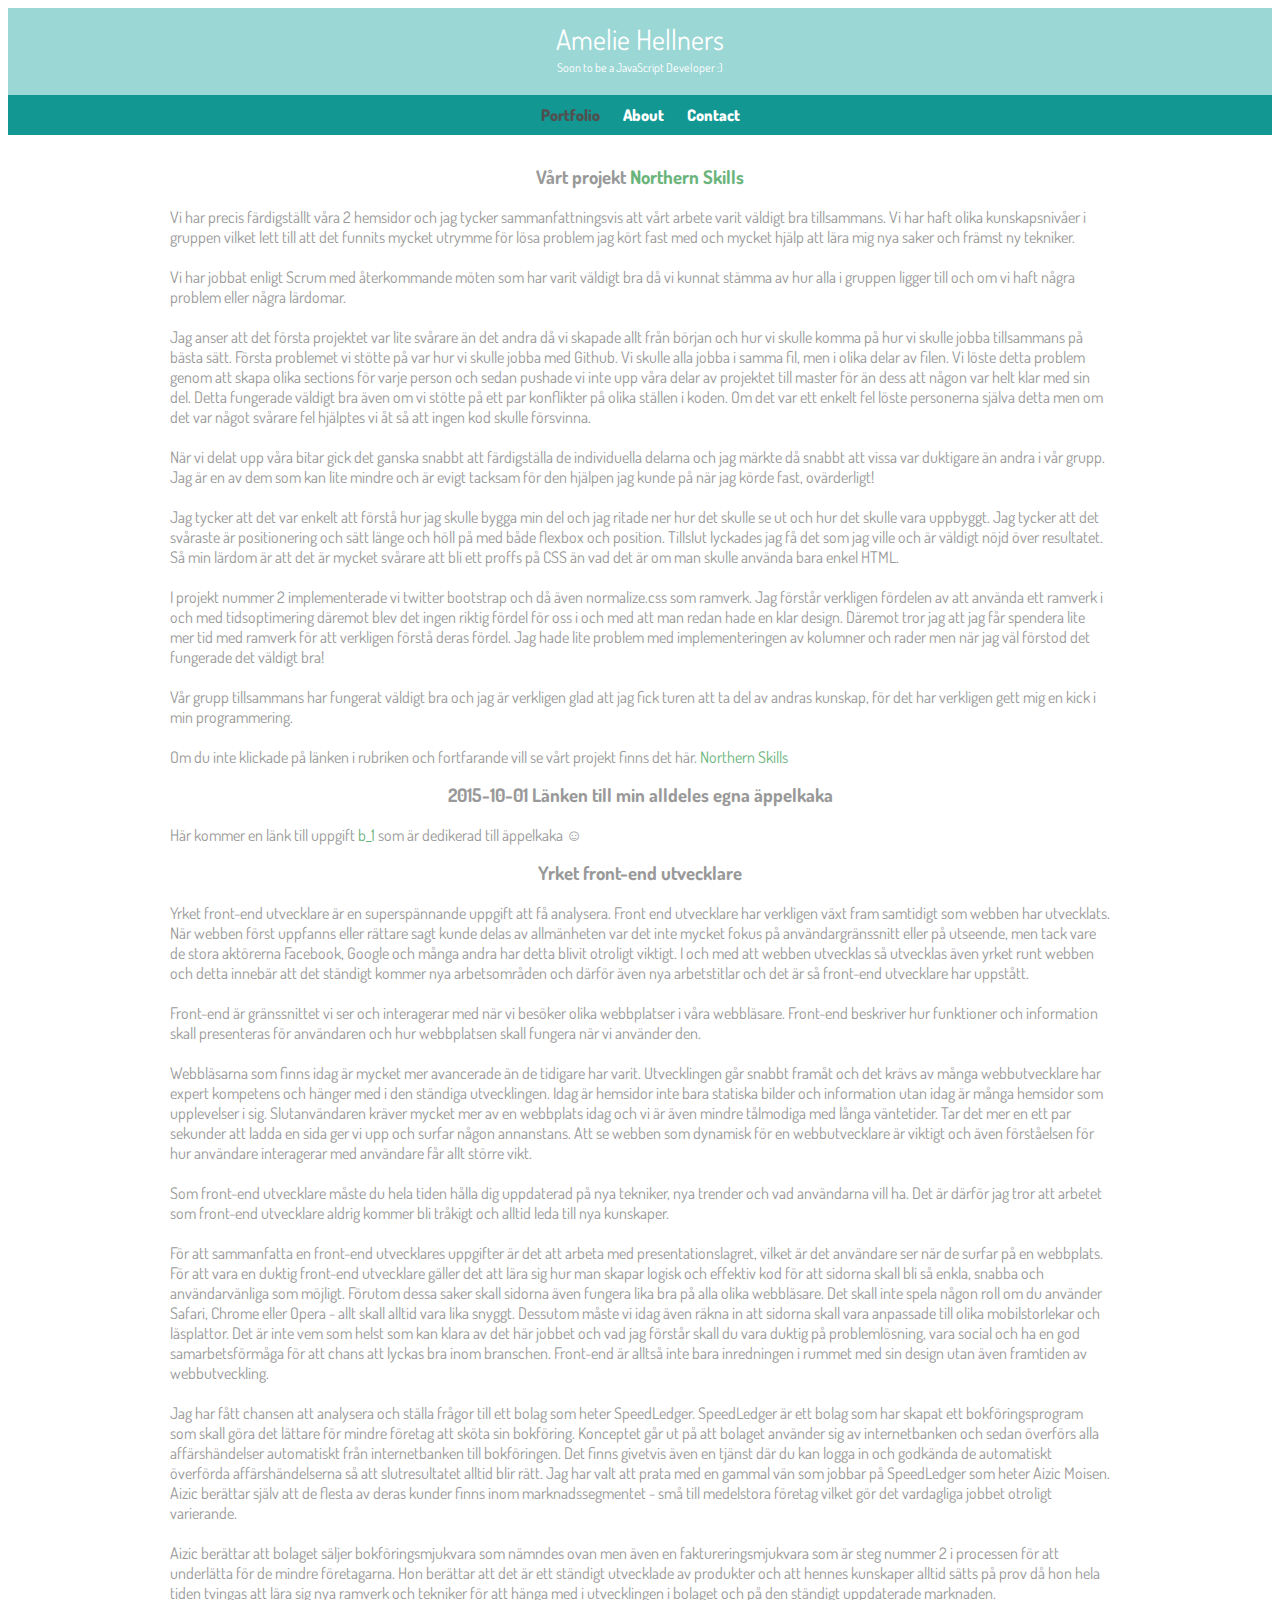
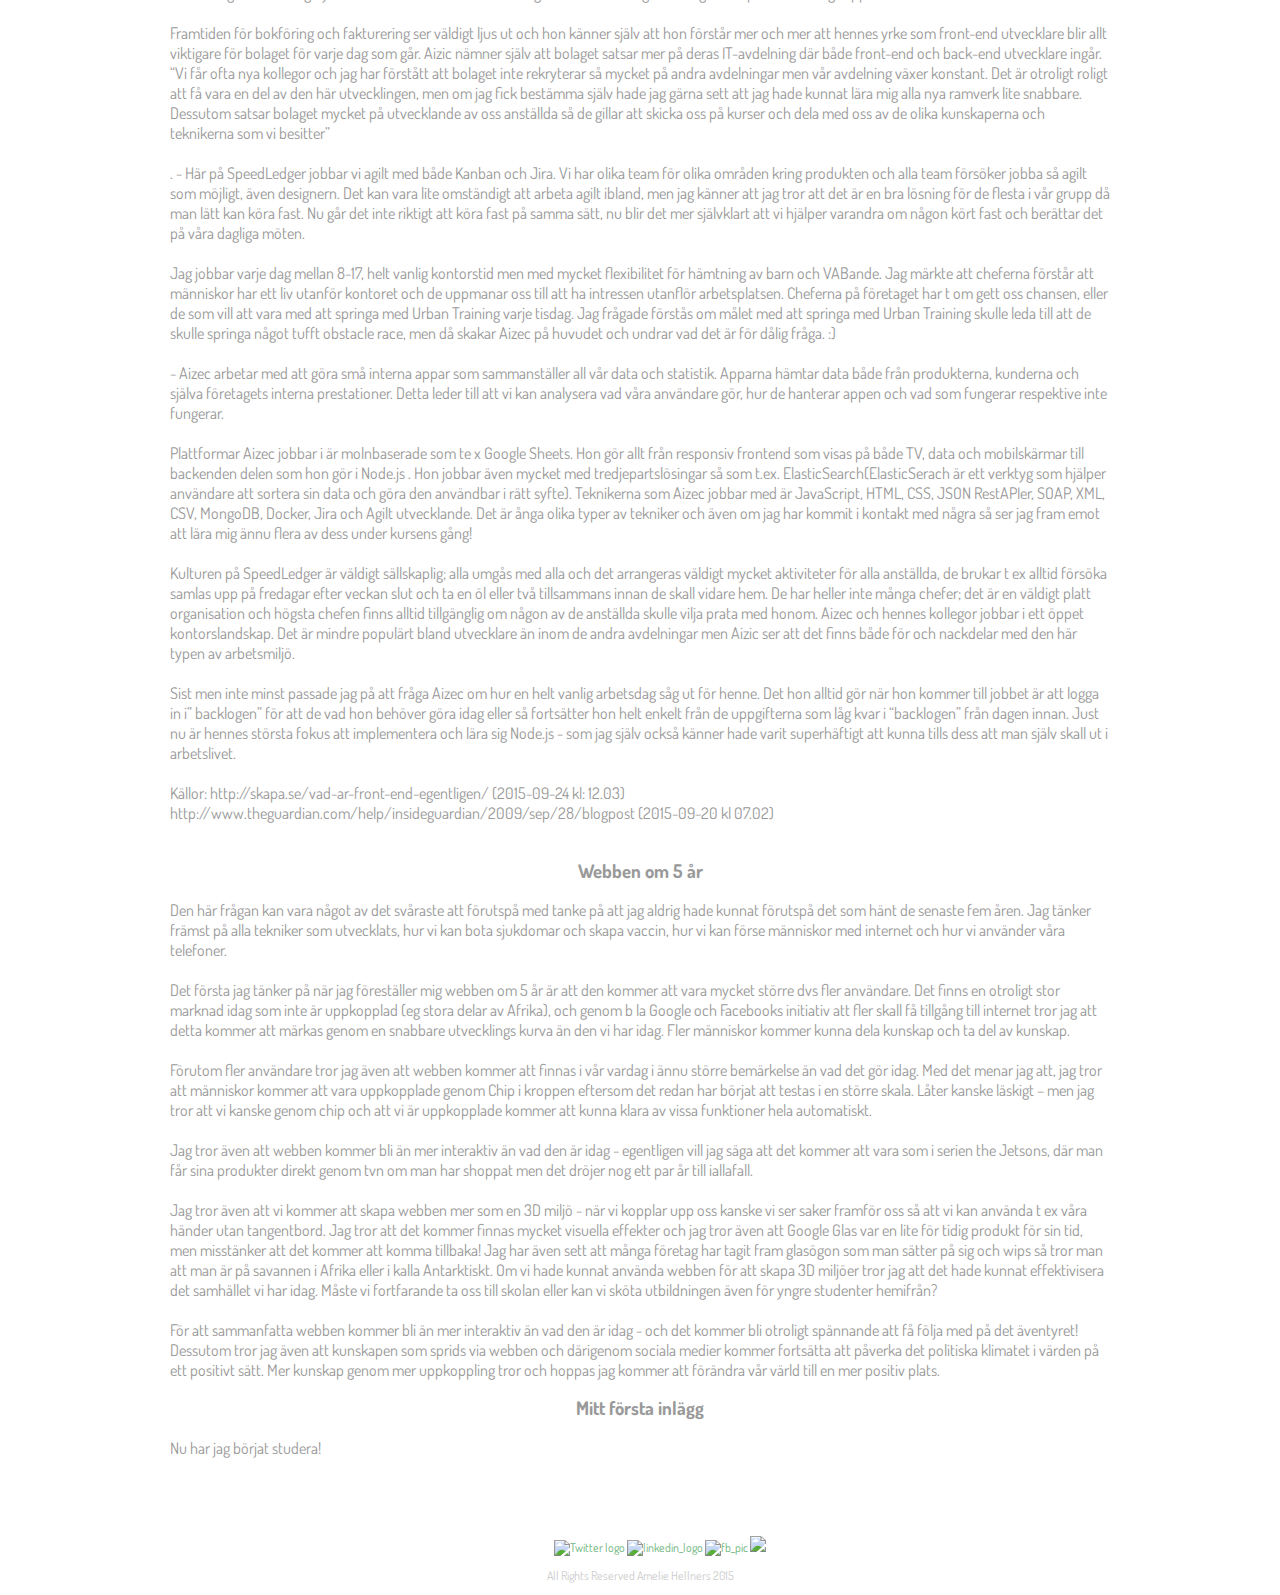
==== commit 906d0d6f: "updated b3 & be" ====
--- a/index.html
+++ b/index.html
@@ -24,8 +24,35 @@
         </ul>
       </nav>
     </header>
+    <div id="wrapper">
+    <section class="northern-skills">
+    <h3>Vårt projekt <a href="http://northernskills.se/">Northern Skills</a></h3>
+    <p>
+      Vi har precis färdigställt våra 2 hemsidor och jag tycker sammanfattningsvis att vårt arbete varit väldigt bra tillsammans. Vi har haft olika kunskapsnivåer i gruppen vilket lett till att det funnits mycket utrymme för lösa problem jag kört fast med och mycket hjälp att lära mig nya saker och främst ny tekniker.<br><br>
 
-    <div id="wrapper">
+Vi har jobbat enligt Scrum med återkommande möten som har varit väldigt bra då vi kunnat stämma av hur alla i gruppen ligger till och om vi haft några problem eller några lärdomar. <br><br>
+
+Jag anser att det första projektet var lite svårare än det andra då vi skapade allt från början och hur vi skulle komma på hur vi skulle jobba tillsammans på bästa sätt. Första problemet vi stötte på var hur vi skulle jobba med Github. Vi skulle alla jobba i samma fil, men i olika delar av filen. Vi löste detta problem genom att skapa olika sections för varje person och sedan pushade vi inte upp våra delar av projektet till master för än dess att någon var helt klar med sin del. Detta fungerade väldigt bra även om vi stötte på ett par konflikter på olika ställen i koden. Om det var ett enkelt fel löste personerna själva detta men om det var något svårare fel hjälptes vi åt så att ingen kod skulle försvinna. <br><br>
+
+När vi delat upp våra bitar gick det ganska snabbt att färdigställa de individuella delarna och jag märkte då snabbt att vissa var duktigare än andra i vår grupp. Jag är en av dem som kan lite mindre och är evigt tacksam för den hjälpen jag kunde på när jag körde fast, ovärderligt! <br><br>
+
+Jag tycker att det var enkelt att förstå hur jag skulle bygga min del och jag ritade ner hur det skulle se ut och hur det skulle vara uppbyggt. Jag tycker att det svåraste är positionering och sätt länge och höll på med både flexbox och position. Tillslut lyckades jag få det som jag ville och är väldigt nöjd över resultatet. Så min lärdom är att det är mycket svårare att bli ett proffs på CSS än vad det är om man skulle använda bara enkel HTML.<br><br>
+
+I projekt nummer 2 implementerade vi twitter bootstrap och då även normalize.css som ramverk. Jag förstår verkligen fördelen av att använda ett ramverk i och med tidsoptimering däremot blev det ingen riktig fördel för oss i och med att man redan hade en klar design. Däremot tror jag att jag får spendera lite mer tid med ramverk för att verkligen förstå deras fördel. Jag hade lite problem med implementeringen av kolumner och rader men när jag väl förstod det fungerade det väldigt bra! <br><br>
+
+Vår grupp tillsammans har fungerat väldigt bra och jag är verkligen glad att jag fick turen att ta del av andras kunskap, för det har verkligen gett mig en kick i min programmering.<br><br>
+
+Om du inte klickade på länken i rubriken och fortfarande vill se vårt projekt finns det här. 
+  <a href="http://northernskills.se/">Northern Skills</a>
+
+
+
+    </p>
+      
+    </section>
+
+
+    
       <section>
 
         <article class="post">
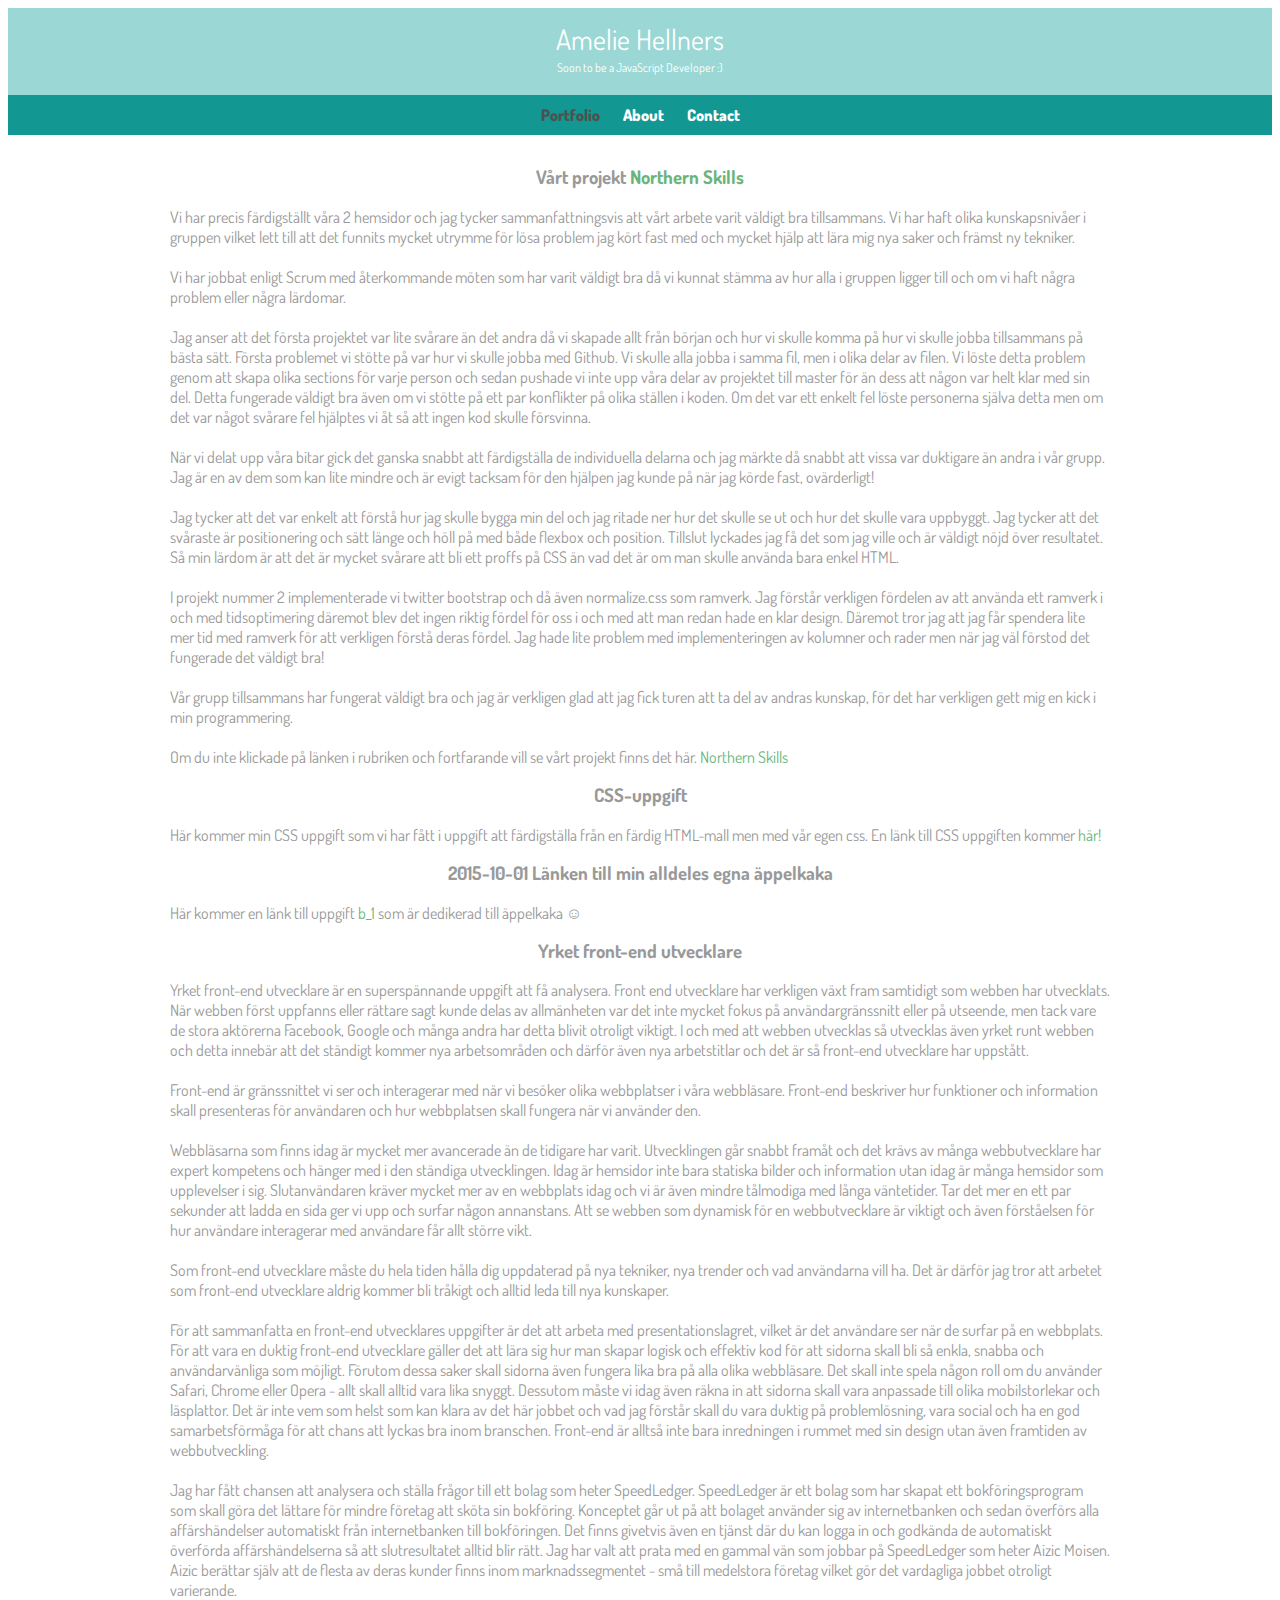
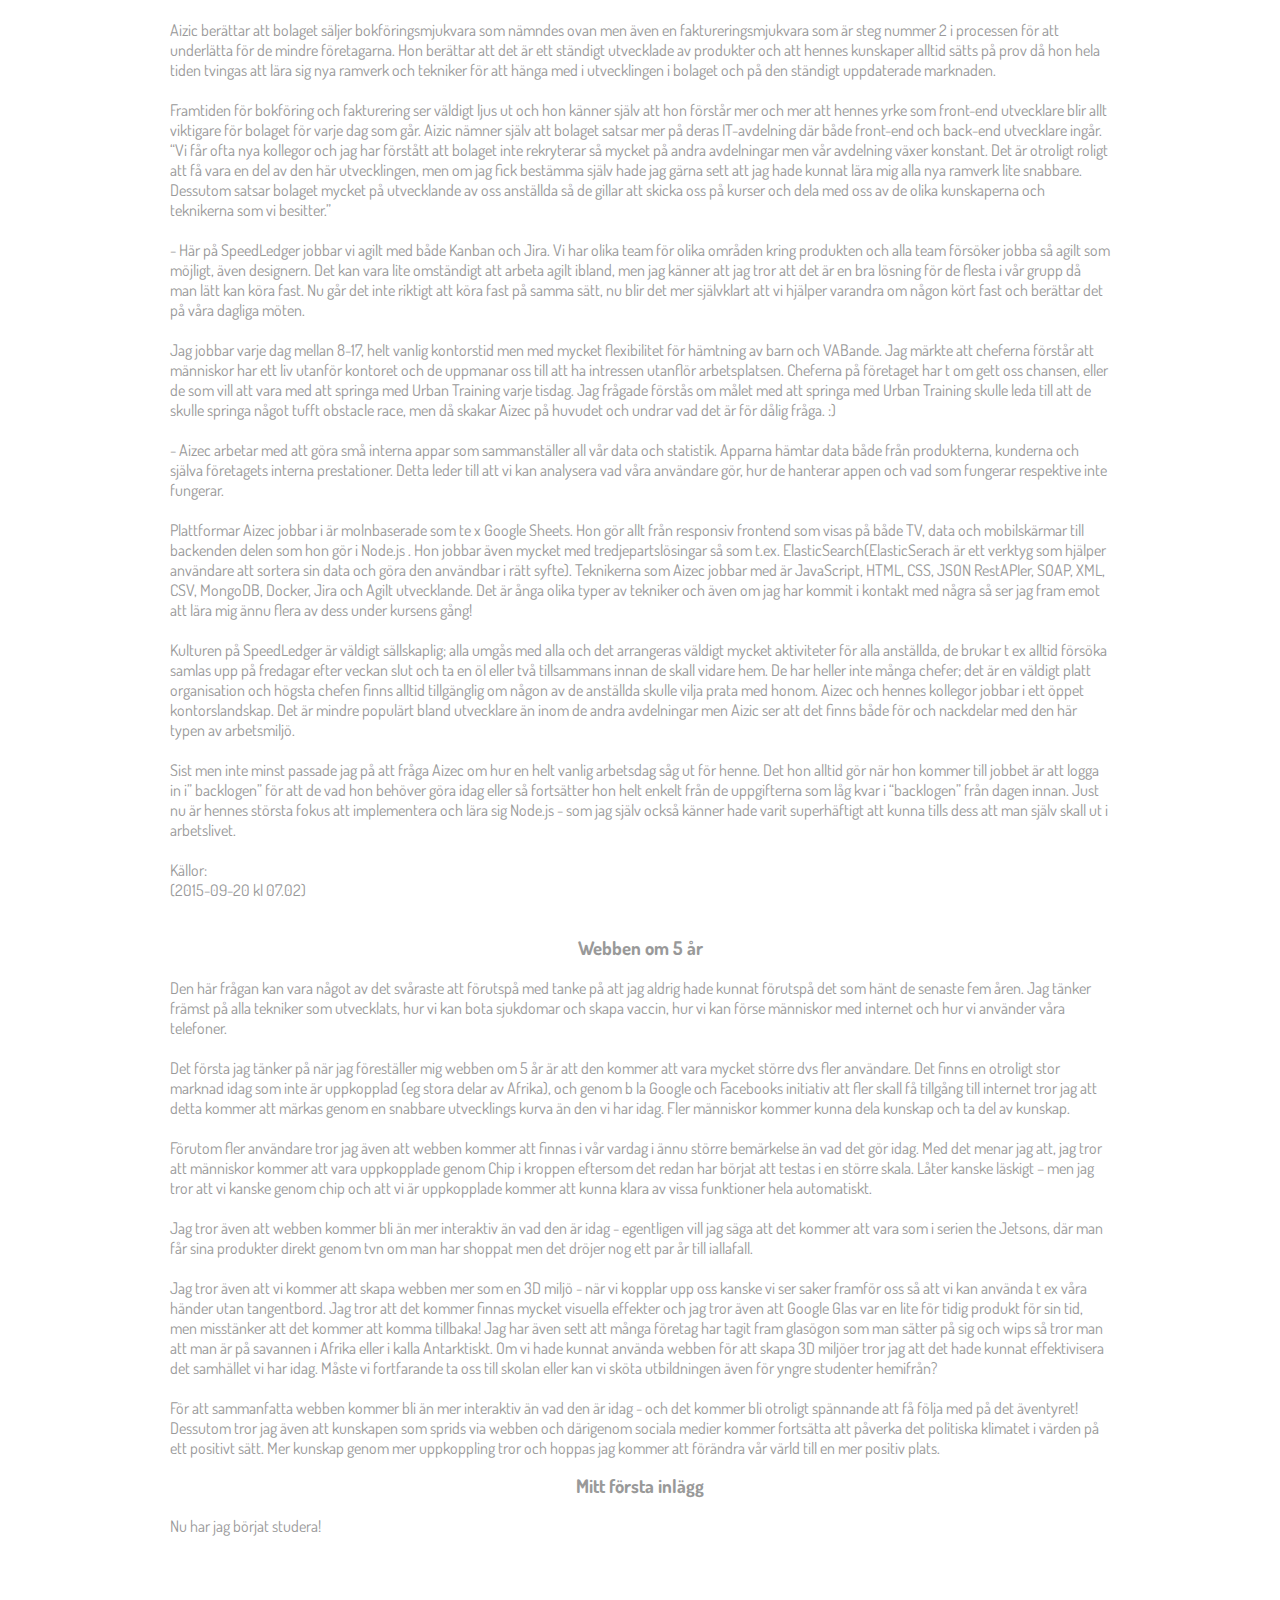
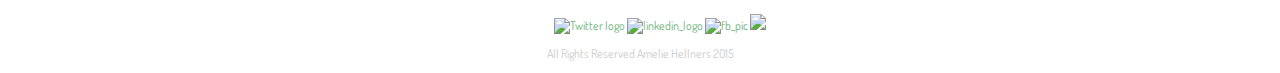
==== commit e7e7b2fa: "changed map structure" ====
--- a/index.html
+++ b/index.html
@@ -44,76 +44,68 @@
 
 Om du inte klickade på länken i rubriken och fortfarande vill se vårt projekt finns det här. 
   <a href="http://northernskills.se/">Northern Skills</a>
+    </p>  
+    </section>
+
+    <section>
+    <h3>CSS-uppgift</h3>
+    <p>Här kommer min CSS uppgift som vi har fått i uppgift att färdigställa från en färdig HTML-mall men med vår egen css. En länk till CSS uppgiften kommer<a href="b2/index.html"> här!</a></p>  
+    </section>
+
+    <section>
+      <article class="post">
+        <h3>2015-10-01 Länken till min alldeles egna äppelkaka</h3>
+          <p>Här kommer en länk till uppgift <a href="b1/applepie.html">b_1</a> som är dedikerad till äppelkaka &#9786;</p>
+      </article>
+      <article class="post">
+        <h3>Yrket front-end utvecklare</h3>
+          <p>Yrket front-end utvecklare är en superspännande uppgift att få analysera. Front end utvecklare har verkligen växt fram samtidigt som webben har utvecklats. När webben först uppfanns eller rättare sagt kunde delas av allmänheten var det inte mycket fokus på användargränssnitt eller på utseende, men tack vare de stora aktörerna Facebook, Google och många andra har detta blivit otroligt viktigt. I och med att webben utvecklas så utvecklas även yrket runt webben och detta innebär att det ständigt kommer nya arbetsområden och därför även nya arbetstitlar och det är så front-end utvecklare har uppstått.<br><br>
+ 
+          Front-end är gränssnittet vi ser och interagerar med när vi besöker olika webbplatser i våra webbläsare. Front-end beskriver hur funktioner och information skall presenteras för användaren och hur webbplatsen skall fungera när vi använder den.<br><br>
+ 
+          Webbläsarna som finns idag är mycket mer avancerade än de tidigare har varit. Utvecklingen går snabbt framåt och det krävs av många webbutvecklare har expert kompetens och hänger med i den ständiga utvecklingen. Idag är hemsidor inte bara statiska bilder och information utan idag är många hemsidor som upplevelser i sig. Slutanvändaren kräver mycket mer av en webbplats idag och vi är även mindre tålmodiga med långa väntetider. Tar det mer en ett par sekunder att ladda en sida ger vi upp och surfar någon annanstans. Att se webben som dynamisk för en webbutvecklare är viktigt och även förståelsen för hur användare interagerar med användare får allt större vikt.<br><br>
+ 
+          Som front-end utvecklare måste du hela tiden hålla dig uppdaterad på nya tekniker, nya trender och vad användarna vill ha. Det är därför jag tror att arbetet som front-end utvecklare aldrig kommer bli tråkigt och alltid leda till nya kunskaper.<br><br>
+
+          För att sammanfatta en front-end utvecklares uppgifter är det att arbeta med presentationslagret, vilket är det användare ser när de surfar på en webbplats. För att vara en duktig front-end utvecklare gäller det att lära sig hur man skapar logisk och effektiv kod för att sidorna skall bli så enkla, snabba och användarvänliga som möjligt. Förutom dessa saker skall sidorna även fungera lika bra på alla olika webbläsare. Det skall inte spela någon roll om du använder Safari, Chrome eller Opera - allt skall alltid vara lika snyggt. Dessutom måste vi idag även räkna in att sidorna skall vara anpassade till olika mobilstorlekar och läsplattor. Det är inte vem som helst som kan klara av det här jobbet och vad jag förstår skall du vara duktig på problemlösning, vara social och ha en god samarbetsförmåga för att chans att lyckas bra inom branschen. Front-end är alltså inte bara inredningen i rummet med sin design utan även framtiden av webbutveckling.<br><br>
+
+          Jag har fått chansen att analysera och ställa frågor till ett bolag som heter SpeedLedger. SpeedLedger är ett bolag som har skapat ett bokföringsprogram som skall göra det lättare för mindre företag att sköta sin bokföring. Konceptet går ut på att bolaget använder sig av internetbanken och sedan överförs alla affärshändelser automatiskt från internetbanken till bokföringen. Det finns givetvis även en tjänst där du kan logga in och godkända de automatiskt överförda affärshändelserna så att slutresultatet alltid blir rätt. Jag har valt att prata med en gammal vän som jobbar på SpeedLedger som heter Aizic Moisen. Aizic berättar själv att de flesta av deras kunder finns inom marknadssegmentet - små till medelstora företag vilket gör det vardagliga jobbet otroligt varierande.<br><br>
+ 
+          Aizic berättar att bolaget säljer bokföringsmjukvara som nämndes ovan men även en faktureringsmjukvara som är steg nummer 2 i processen för att underlätta för de mindre företagarna. Hon berättar att det är ett ständigt utvecklade av produkter och att hennes kunskaper alltid sätts på prov då hon hela tiden tvingas att lära sig nya ramverk och tekniker för att hänga med i utvecklingen i bolaget och på den ständigt uppdaterade marknaden.<br><br>
+ 
+          Framtiden för bokföring och fakturering ser väldigt ljus ut och hon känner själv att hon förstår mer och mer att hennes yrke som front-end utvecklare blir allt viktigare för bolaget för varje dag som går. Aizic nämner själv att bolaget satsar mer på deras IT-avdelning där både front-end och back-end utvecklare ingår. “Vi får ofta nya kollegor och jag har förstått att bolaget inte rekryterar så mycket på andra avdelningar men vår avdelning växer konstant. Det är otroligt roligt att få vara en del av den här utvecklingen, men om jag fick bestämma själv hade jag gärna sett att jag hade kunnat lära mig alla nya ramverk lite snabbare. Dessutom satsar bolaget mycket på utvecklande av oss anställda så de gillar att skicka oss på kurser och dela med oss av de olika kunskaperna och teknikerna som vi besitter.”<br><br>
+
+          - Här på SpeedLedger jobbar vi agilt med både Kanban och Jira. Vi har olika team för olika områden kring produkten och alla team försöker jobba så agilt som möjligt, även designern. Det kan vara lite omständigt att arbeta agilt ibland, men jag känner att jag tror att det är en bra lösning för de flesta i vår grupp då man lätt kan köra fast. Nu går det inte riktigt att köra fast på samma sätt, nu blir det mer självklart att vi hjälper varandra om någon kört fast och berättar det på våra dagliga möten.<br><br>
+ 
+          Jag jobbar varje dag mellan 8-17, helt vanlig kontorstid men med mycket flexibilitet för hämtning av barn och VABande. Jag märkte att cheferna förstår att människor har ett liv utanför kontoret och de uppmanar oss till att ha intressen utanflör arbetsplatsen. Cheferna på företaget har t om gett oss chansen, eller de som vill att vara med att springa med Urban Training varje tisdag. Jag frågade förstås om målet med att springa med Urban Training skulle leda till att de skulle springa något tufft obstacle race, men då skakar Aizec på huvudet och undrar vad det är för dålig fråga. :) <br><br>
+
+          - Aizec arbetar med att göra små interna appar som sammanställer all vår data och statistik. Apparna hämtar data både från produkterna, kunderna och själva företagets interna prestationer. Detta leder till att vi kan analysera vad våra användare gör, hur de hanterar appen och vad som fungerar respektive inte fungerar. <br><br>
+ 
+          Plattformar Aizec jobbar i är molnbaserade som te x  Google Sheets. Hon gör allt från responsiv frontend som visas på både TV, data och mobilskärmar till backenden delen som hon gör i  Node.js . Hon jobbar även mycket med tredjepartslösingar så som t.ex. ElasticSearch(ElasticSerach är ett verktyg som hjälper användare att sortera sin data och göra den användbar i rätt syfte). Teknikerna som Aizec jobbar med är JavaScript, HTML, CSS, JSON RestAPIer, SOAP, XML, CSV, MongoDB,  Docker, Jira och Agilt utvecklande. Det är ånga olika typer av tekniker och även om jag har kommit i kontakt med några så ser jag fram emot att lära mig ännu flera av dess under kursens gång! <br><br>
+
+          Kulturen på SpeedLedger  är väldigt sällskaplig; alla umgås med alla och det arrangeras väldigt mycket aktiviteter för alla anställda, de brukar t ex alltid försöka samlas upp på fredagar efter veckan slut och ta en öl eller två tillsammans innan de skall vidare hem. De har heller inte många chefer; det är en väldigt platt organisation och högsta chefen finns alltid tillgänglig om någon av de anställda skulle vilja prata med honom. Aizec och hennes kollegor  jobbar i ett öppet kontorslandskap. Det är mindre populärt bland utvecklare än inom de andra avdelningar men Aizic ser att det finns både för och nackdelar med den här typen av arbetsmiljö. <br><br>
+ 
+          Sist men inte minst passade jag på att fråga Aizec om hur en helt vanlig arbetsdag såg ut för henne. Det hon alltid gör när hon kommer till jobbet är att logga in i” backlogen” för att de vad hon behöver göra idag eller så fortsätter hon helt enkelt från de uppgifterna som låg kvar i “backlogen” från dagen innan. Just nu är hennes största fokus att implementera och lära sig Node.js - som jag själv också känner hade varit superhäftigt att kunna tills dess att man själv skall ut i arbetslivet. <br><br>
 
 
-
-    </p>
-      
-    </section>
-
-
-    
-      <section>
-
-        <article class="post">
-    <h3>2015-10-01 Länken till min alldeles egna äppelkaka</h3>
-      <p>Här kommer en länk till uppgift <a href="b1/applepie.html">b_1</a> som är dedikerad till äppelkaka &#9786;</p>
-
-      </article>
-
-        <article class="post">
-        <h3>Yrket front-end utvecklare</h3>
-        <p>Yrket front-end utvecklare är en superspännande uppgift att få analysera. Front end utvecklare har verkligen växt fram samtidigt som webben har utvecklats. När webben först uppfanns eller rättare sagt kunde delas av allmänheten var det inte mycket fokus på användargränssnitt eller på utseende, men tack vare de stora aktörerna Facebook, Google och många andra har detta blivit otroligt viktigt. I och med att webben utvecklas så utvecklas även yrket runt webben och detta innebär att det ständigt kommer nya arbetsområden och därför även nya arbetstitlar och det är så front-end utvecklare har uppstått.<br><br>
- 
-Front-end är gränssnittet vi ser och interagerar med när vi besöker olika webbplatser i våra webbläsare. Front-end beskriver hur funktioner och information skall presenteras för användaren och hur webbplatsen skall fungera när vi använder den.<br><br>
- 
-Webbläsarna som finns idag är mycket mer avancerade än de tidigare har varit. Utvecklingen går snabbt framåt och det krävs av många webbutvecklare har expert kompetens och hänger med i den ständiga utvecklingen. Idag är hemsidor inte bara statiska bilder och information utan idag är många hemsidor som upplevelser i sig. Slutanvändaren kräver mycket mer av en webbplats idag och vi är även mindre tålmodiga med långa väntetider. Tar det mer en ett par sekunder att ladda en sida ger vi upp och surfar någon annanstans. Att se webben som dynamisk för en webbutvecklare är viktigt och även förståelsen för hur användare interagerar med användare får allt större vikt.<br><br>
- 
-Som front-end utvecklare måste du hela tiden hålla dig uppdaterad på nya tekniker, nya trender och vad användarna vill ha. Det är därför jag tror att arbetet som front-end utvecklare aldrig kommer bli tråkigt och alltid leda till nya kunskaper.<br><br>
-
-För att sammanfatta en front-end utvecklares uppgifter är det att arbeta med presentationslagret, vilket är det användare ser när de surfar på en webbplats. För att vara en duktig front-end utvecklare gäller det att lära sig hur man skapar logisk och effektiv kod för att sidorna skall bli så enkla, snabba och användarvänliga som möjligt. Förutom dessa saker skall sidorna även fungera lika bra på alla olika webbläsare. Det skall inte spela någon roll om du använder Safari, Chrome eller Opera - allt skall alltid vara lika snyggt. Dessutom måste vi idag även räkna in att sidorna skall vara anpassade till olika mobilstorlekar och läsplattor. Det är inte vem som helst som kan klara av det här jobbet och vad jag förstår skall du vara duktig på problemlösning, vara social och ha en god samarbetsförmåga för att chans att lyckas bra inom branschen. Front-end är alltså inte bara inredningen i rummet med sin design utan även framtiden av webbutveckling.<br><br>
-
-Jag har fått chansen att analysera och ställa frågor till ett bolag som heter SpeedLedger. SpeedLedger är ett bolag som har skapat ett bokföringsprogram som skall göra det lättare för mindre företag att sköta sin bokföring. Konceptet går ut på att bolaget använder sig av internetbanken och sedan överförs alla affärshändelser automatiskt från internetbanken till bokföringen. Det finns givetvis även en tjänst där du kan logga in och godkända de automatiskt överförda affärshändelserna så att slutresultatet alltid blir rätt. Jag har valt att prata med en gammal vän som jobbar på SpeedLedger som heter Aizic Moisen. Aizic berättar själv att de flesta av deras kunder finns inom marknadssegmentet - små till medelstora företag vilket gör det vardagliga jobbet otroligt varierande.<br><br>
- 
-Aizic berättar att bolaget säljer bokföringsmjukvara som nämndes ovan men även en faktureringsmjukvara som är steg nummer 2 i processen för att underlätta för de mindre företagarna. Hon berättar att det är ett ständigt utvecklade av produkter och att hennes kunskaper alltid sätts på prov då hon hela tiden tvingas att lära sig nya ramverk och tekniker för att hänga med i utvecklingen i bolaget och på den ständigt uppdaterade marknaden.<br><br>
- 
-Framtiden för bokföring och fakturering ser väldigt ljus ut och hon känner själv att hon förstår mer och mer att hennes yrke som front-end utvecklare blir allt viktigare för bolaget för varje dag som går. Aizic nämner själv att bolaget satsar mer på deras IT-avdelning där både front-end och back-end utvecklare ingår. “Vi får ofta nya kollegor och jag har förstått att bolaget inte rekryterar så mycket på andra avdelningar men vår avdelning växer konstant. Det är otroligt roligt att få vara en del av den här utvecklingen, men om jag fick bestämma själv hade jag gärna sett att jag hade kunnat lära mig alla nya ramverk lite snabbare. Dessutom satsar bolaget mycket på utvecklande av oss anställda så de gillar att skicka oss på kurser och dela med oss av de olika kunskaperna och teknikerna som vi besitter”<br><br>
-.
-- Här på SpeedLedger jobbar vi agilt med både Kanban och Jira. Vi har olika team för olika områden kring produkten och alla team försöker jobba så agilt som möjligt, även designern. Det kan vara lite omständigt att arbeta agilt ibland, men jag känner att jag tror att det är en bra lösning för de flesta i vår grupp då man lätt kan köra fast. Nu går det inte riktigt att köra fast på samma sätt, nu blir det mer självklart att vi hjälper varandra om någon kört fast och berättar det på våra dagliga möten.<br><br>
- 
-Jag jobbar varje dag mellan 8-17, helt vanlig kontorstid men med mycket flexibilitet för hämtning av barn och VABande. Jag märkte att cheferna förstår att människor har ett liv utanför kontoret och de uppmanar oss till att ha intressen utanflör arbetsplatsen. Cheferna på företaget har t om gett oss chansen, eller de som vill att vara med att springa med Urban Training varje tisdag. Jag frågade förstås om målet med att springa med Urban Training skulle leda till att de skulle springa något tufft obstacle race, men då skakar Aizec på huvudet och undrar vad det är för dålig fråga. :) <br><br>
-
-- Aizec arbetar med att göra små interna appar som sammanställer all vår data och statistik. Apparna hämtar data både från produkterna, kunderna och själva företagets interna prestationer. Detta leder till att vi kan analysera vad våra användare gör, hur de hanterar appen och vad som fungerar respektive inte fungerar. <br><br>
- 
-Plattformar Aizec jobbar i är molnbaserade som te x  Google Sheets. Hon gör allt från responsiv frontend som visas på både TV, data och mobilskärmar till backenden delen som hon gör i  Node.js . Hon jobbar även mycket med tredjepartslösingar så som t.ex. ElasticSearch(ElasticSerach är ett verktyg som hjälper användare att sortera sin data och göra den användbar i rätt syfte). Teknikerna som Aizec jobbar med är JavaScript, HTML, CSS, JSON RestAPIer, SOAP, XML, CSV, MongoDB,  Docker, Jira och Agilt utvecklande. Det är ånga olika typer av tekniker och även om jag har kommit i kontakt med några så ser jag fram emot att lära mig ännu flera av dess under kursens gång! <br><br>
-
-Kulturen på SpeedLedger  är väldigt sällskaplig; alla umgås med alla och det arrangeras väldigt mycket aktiviteter för alla anställda, de brukar t ex alltid försöka samlas upp på fredagar efter veckan slut och ta en öl eller två tillsammans innan de skall vidare hem. De har heller inte många chefer; det är en väldigt platt organisation och högsta chefen finns alltid tillgänglig om någon av de anställda skulle vilja prata med honom. Aizec och hennes kollegor  jobbar i ett öppet kontorslandskap. Det är mindre populärt bland utvecklare än inom de andra avdelningar men Aizic ser att det finns både för och nackdelar med den här typen av arbetsmiljö. <br><br>
- 
-Sist men inte minst passade jag på att fråga Aizec om hur en helt vanlig arbetsdag såg ut för henne. Det hon alltid gör när hon kommer till jobbet är att logga in i” backlogen” för att de vad hon behöver göra idag eller så fortsätter hon helt enkelt från de uppgifterna som låg kvar i “backlogen” från dagen innan. Just nu är hennes största fokus att implementera och lära sig Node.js - som jag själv också känner hade varit superhäftigt att kunna tills dess att man själv skall ut i arbetslivet. <br><br>
-
-
-Källor: http://skapa.se/vad-ar-front-end-egentligen/ (2015-09-24 kl: 12.03)<br>
-        http://www.theguardian.com/help/insideguardian/2009/sep/28/blogpost (2015-09-20 kl 07.02)
-        </p>
-          <br>
-          <h3>Webben om 5 år</h3>
+          Källor: <a href="http://skapa.se/vad-ar-front-end-egentligen/ (2015-09-24 kl: 12.03)"</a><br>
+          <a href="http://www.theguardian.com/help/insideguardian/2009/sep/28/blogpost"></a> (2015-09-20 kl 07.02)
+          </p>
+            <br>
+        <h3>Webben om 5 år</h3>
           <p>
             Den här frågan kan vara något av det svåraste att förutspå med tanke på att jag aldrig hade kunnat förutspå det som hänt de senaste fem åren. Jag tänker främst på alla tekniker som utvecklats, hur vi kan bota sjukdomar och skapa vaccin, hur vi kan förse människor med internet och hur vi använder våra telefoner.<br><br>
 
-Det första jag tänker på när jag föreställer mig webben om 5 år är att den kommer att vara mycket större dvs fler användare. Det finns en otroligt stor marknad idag som inte är uppkopplad (eg stora delar av Afrika), och genom b la Google och Facebooks initiativ  att fler skall få tillgång till internet tror jag att detta kommer att märkas genom en snabbare utvecklings kurva än den vi har idag. Fler människor kommer kunna dela kunskap och ta del av kunskap. <br><br>
+            Det första jag tänker på när jag föreställer mig webben om 5 år är att den kommer att vara mycket större dvs fler användare. Det finns en otroligt stor marknad idag som inte är uppkopplad (eg stora delar av Afrika), och genom b la Google och Facebooks initiativ  att fler skall få tillgång till internet tror jag att detta kommer att märkas genom en snabbare utvecklings kurva än den vi har idag. Fler människor kommer kunna dela kunskap och ta del av kunskap. <br><br>
 
-Förutom fler användare tror jag även att webben kommer att finnas i vår vardag i ännu större bemärkelse än vad det gör idag. Med det menar jag att, jag tror att människor kommer att vara uppkopplade genom Chip i kroppen eftersom det redan har börjat att testas i en större skala.  Låter kanske läskigt – men jag tror att vi kanske genom chip och att vi är uppkopplade kommer att kunna klara av vissa funktioner hela automatiskt.<br><br>
+            Förutom fler användare tror jag även att webben kommer att finnas i vår vardag i ännu större bemärkelse än vad det gör idag. Med det menar jag att, jag tror att människor kommer att vara uppkopplade genom Chip i kroppen eftersom det redan har börjat att testas i en större skala.  Låter kanske läskigt – men jag tror att vi kanske genom chip och att vi är uppkopplade kommer att kunna klara av vissa funktioner hela automatiskt.<br><br>
 
- Jag tror även att webben kommer bli än mer interaktiv än vad den är idag - egentligen vill jag säga att det kommer att vara som i serien the Jetsons, där man får sina produkter direkt genom tvn om man har shoppat men det dröjer nog ett par år till iallafall. <br><br>
+            Jag tror även att webben kommer bli än mer interaktiv än vad den är idag - egentligen vill jag säga att det kommer att vara som i serien the Jetsons, där man får sina produkter direkt genom tvn om man har shoppat men det dröjer nog ett par år till iallafall. <br><br>
 
-Jag tror även att vi kommer att skapa webben mer som en 3D miljö - när vi kopplar upp oss kanske vi ser saker framför oss så att vi kan använda t ex våra händer utan tangentbord. Jag tror att det kommer finnas mycket visuella effekter och jag tror även att Google Glas var en lite för tidig produkt för sin tid, men misstänker att det kommer att komma tillbaka! Jag har även sett att många företag har tagit fram glasögon som man sätter på sig och wips så tror man att man är på savannen i Afrika eller i kalla Antarktiskt. Om vi hade kunnat använda webben för att skapa 3D miljöer tror jag att det hade kunnat effektivisera det samhället vi har idag. Måste vi fortfarande ta oss till skolan eller kan vi sköta utbildningen även för yngre studenter hemifrån? <br>
-<br>
-
-För att sammanfatta webben kommer bli än mer interaktiv än vad den är idag - och det kommer bli otroligt spännande att få följa med på det äventyret! Dessutom tror jag även att kunskapen som sprids via webben och därigenom sociala medier kommer fortsätta att påverka det politiska klimatet i värden på ett positivt sätt. Mer kunskap genom mer uppkoppling tror och hoppas jag kommer att förändra vår värld till en mer positiv plats.
-
-          </p>
+            Jag tror även att vi kommer att skapa webben mer som en 3D miljö - när vi kopplar upp oss kanske vi ser saker framför oss så att vi kan använda t ex våra händer utan tangentbord. Jag tror att det kommer finnas mycket visuella effekter och jag tror även att Google Glas var en lite för tidig produkt för sin tid, men misstänker att det kommer att komma tillbaka! Jag har även sett att många företag har tagit fram glasögon som man sätter på sig och wips så tror man att man är på savannen i Afrika eller i kalla Antarktiskt. Om vi hade kunnat använda webben för att skapa 3D miljöer tror jag att det hade kunnat effektivisera det samhället vi har idag. Måste vi fortfarande ta oss till skolan eller kan vi sköta utbildningen även för yngre studenter hemifrån? <br><br>
+              
+            För att sammanfatta webben kommer bli än mer interaktiv än vad den är idag - och det kommer bli otroligt spännande att få följa med på det äventyret! Dessutom tror jag även att kunskapen som sprids via webben och därigenom sociala medier kommer fortsätta att påverka det politiska klimatet i värden på ett positivt sätt. Mer kunskap genom mer uppkoppling tror och hoppas jag kommer att förändra vår värld till en mer positiv plats.</p>
         </article>
-
         <article class="post">
           <h3>Mitt första inlägg</h3>
           <p>
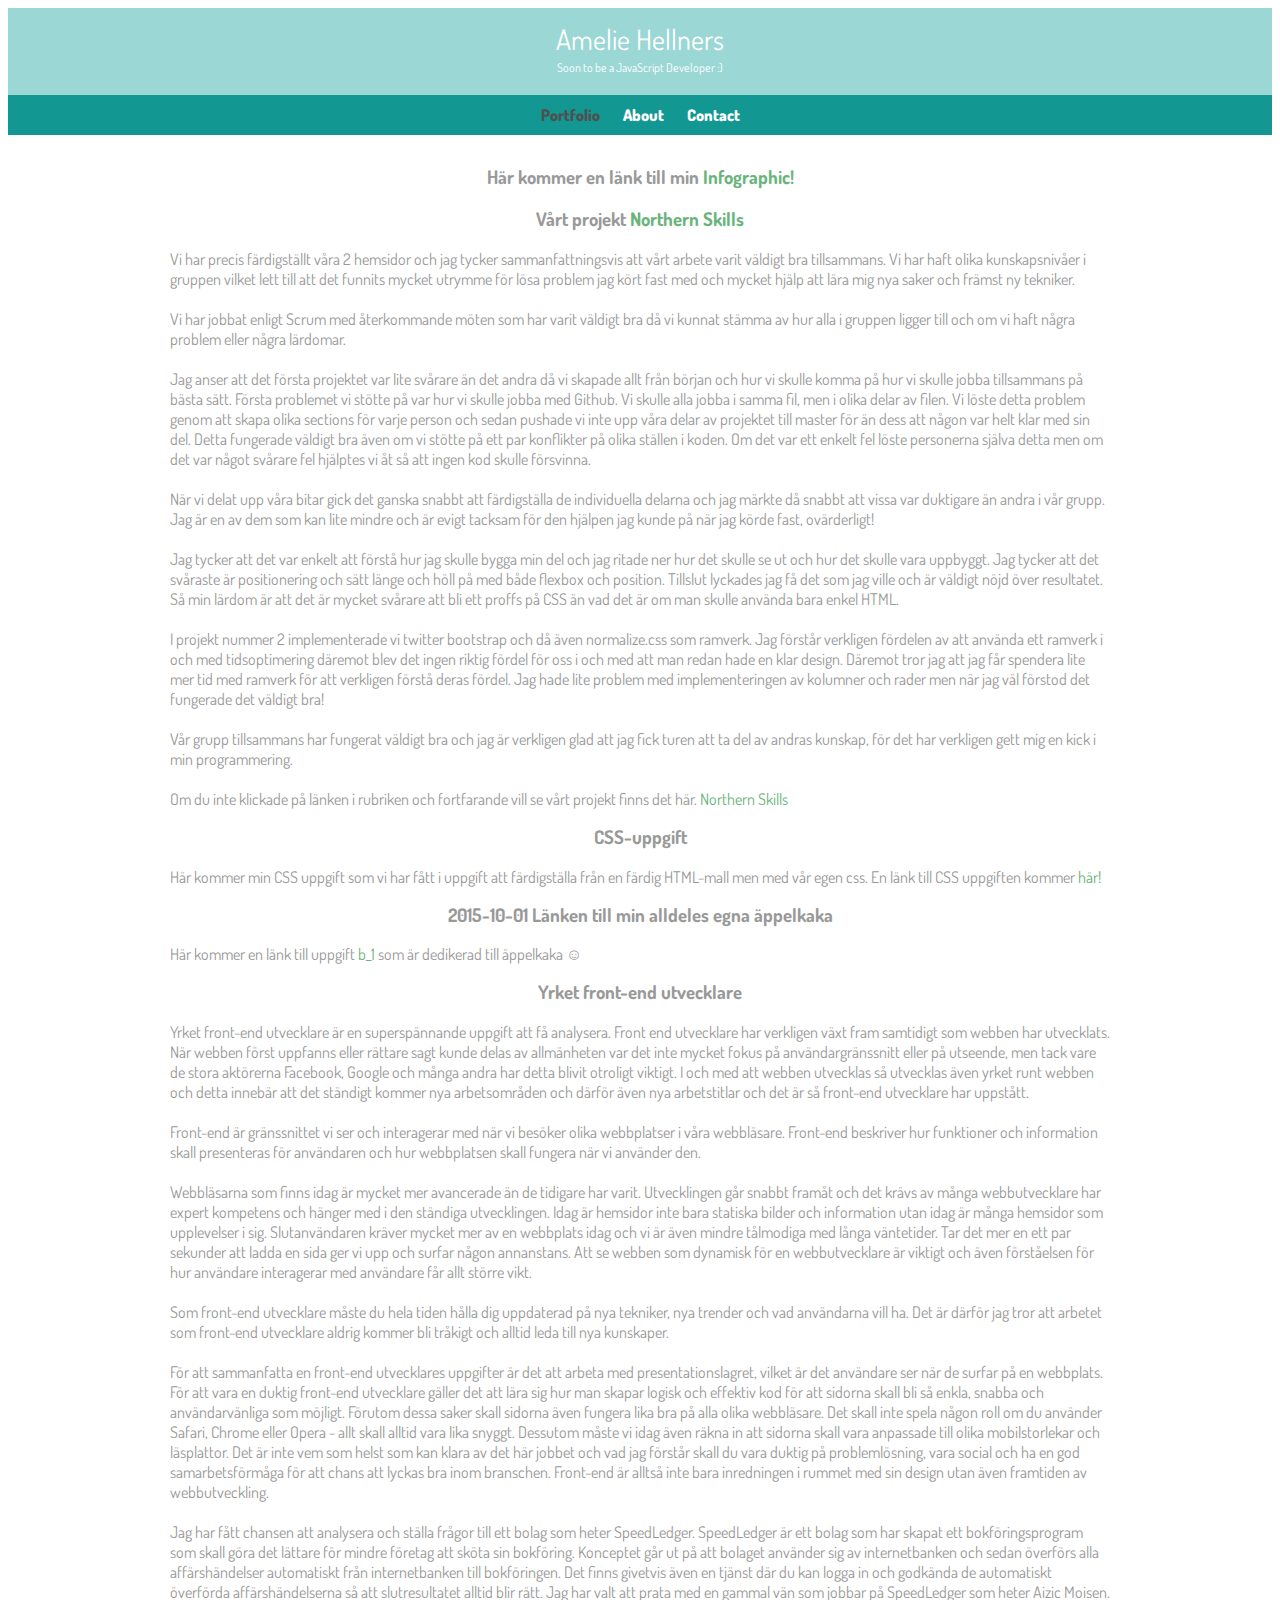
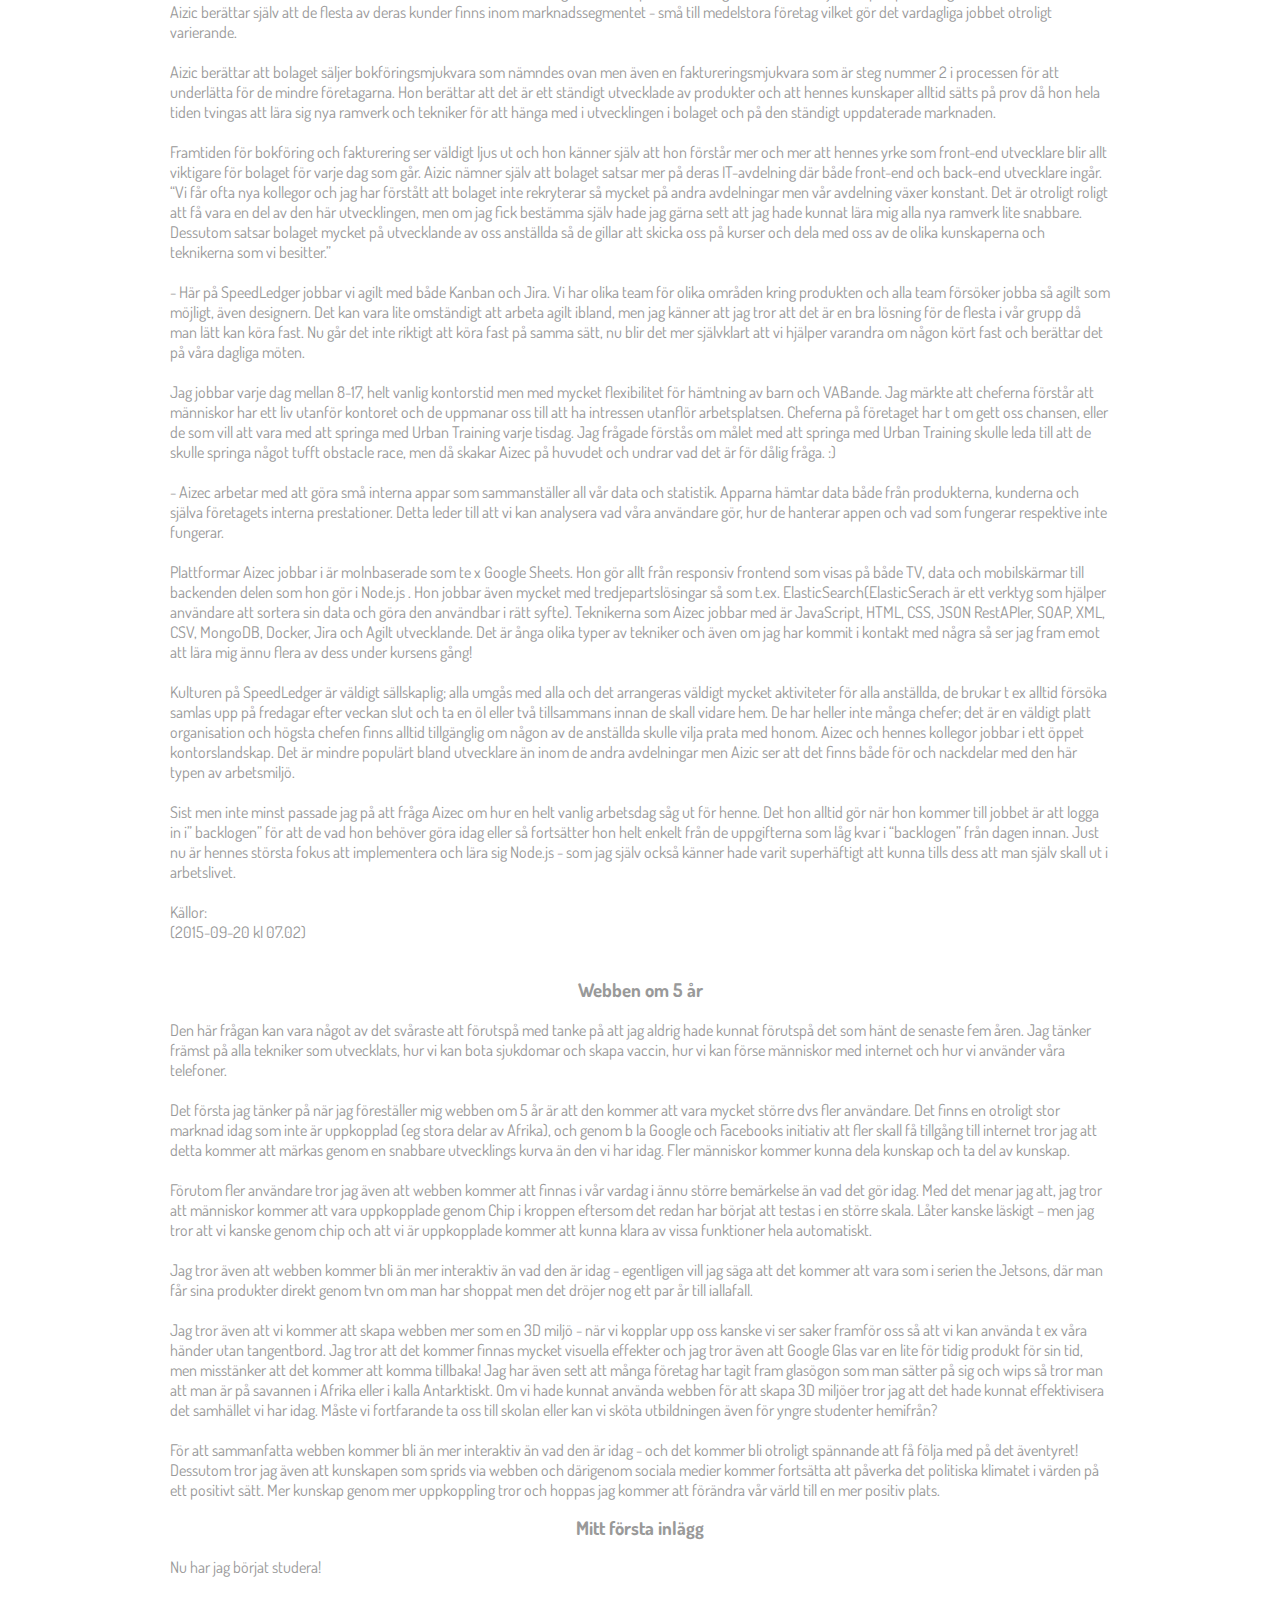
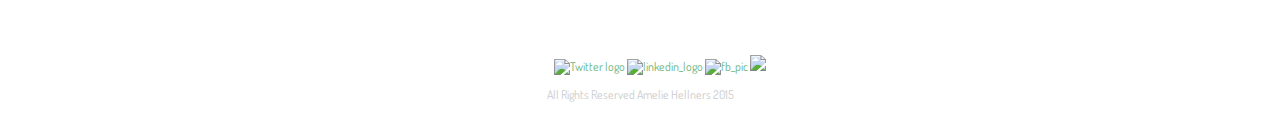
==== commit 3e5519a7: "Link tim min infographic" ====
--- a/index.html
+++ b/index.html
@@ -25,6 +25,12 @@
       </nav>
     </header>
     <div id="wrapper">
+      <section class="b5">
+       <h3>Här kommer en länk till min <a href="b5/index.html">Infographic!</a></h3>
+    
+      </section>
+
+
     <section class="northern-skills">
     <h3>Vårt projekt <a href="http://northernskills.se/">Northern Skills</a></h3>
     <p>
